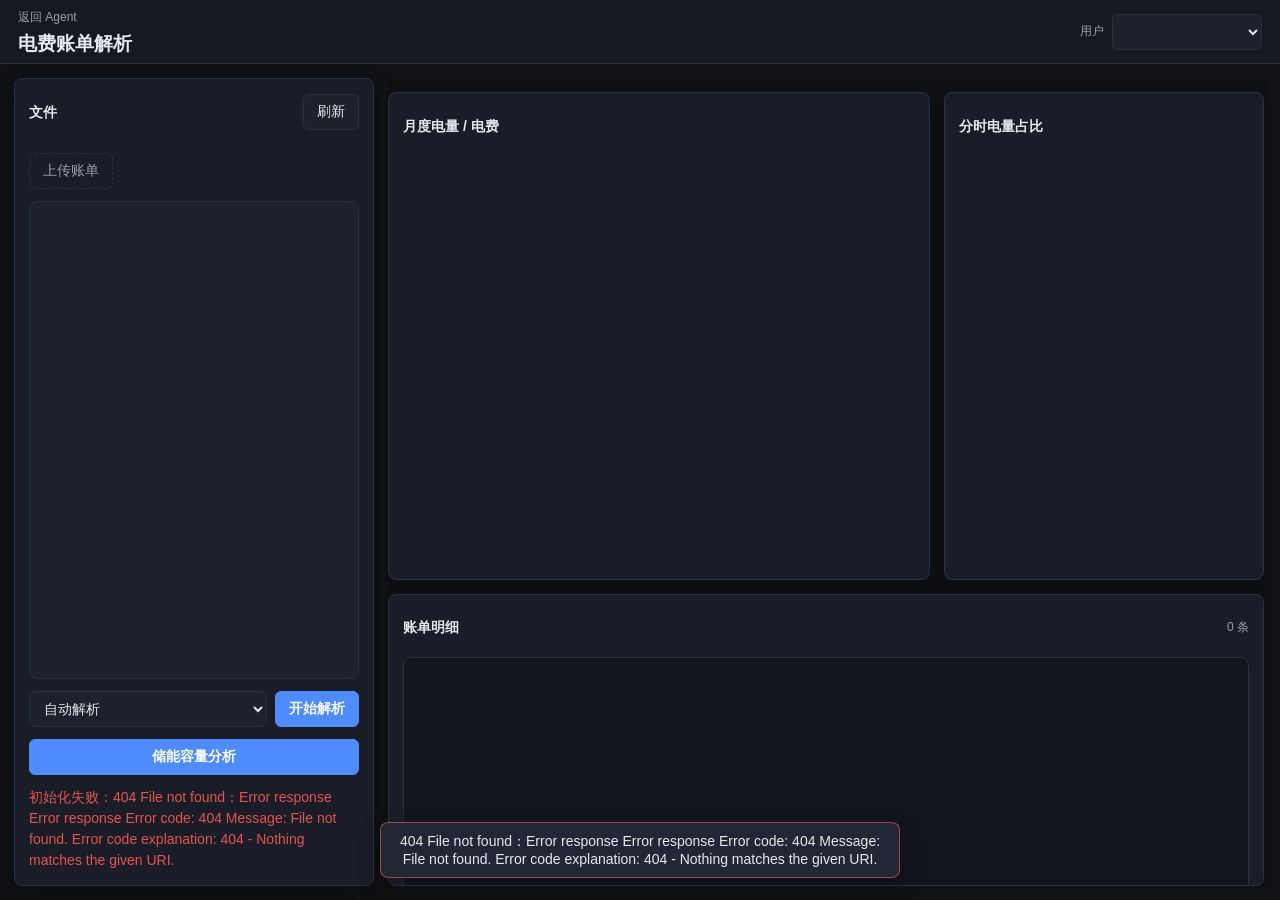
==== static/bills.html @ 69ba42cc "feat: add storage bill capacity and revenue reports" ====
<!doctype html>
<html lang="zh-CN">
<head>
<meta charset="utf-8" />
<meta name="viewport" content="width=device-width, initial-scale=1" />
<title>电费账单解析</title>
<link rel="icon" href="data:image/svg+xml,%3Csvg xmlns='http://www.w3.org/2000/svg' viewBox='0 0 100 100'%3E%3Crect width='100' height='100' rx='22' fill='%23161922'/%3E%3Ctext x='50' y='62' font-size='48' text-anchor='middle'%3E%E2%9A%A1%3C/text%3E%3C/svg%3E" />
<link rel="stylesheet" href="/static/bills.css?v=20260511-revenue-unfold" />
</head>
<body>
<header class="page-head">
  <div>
    <a class="back-link" href="/">返回 Agent</a>
    <h1>电费账单解析</h1>
  </div>
  <div class="user-box">
    <label>用户</label>
    <select id="user-select"></select>
  </div>
</header>

<main class="bill-page">
  <section class="panel control-panel">
    <div class="panel-title">
      <h2>文件</h2>
      <button id="refresh-files-btn" class="btn">刷新</button>
    </div>
    <div class="upload-row">
      <label class="btn btn-outline">
        上传账单
        <input id="bill-upload-input" type="file" multiple
               accept=".pdf,.docx,.doc,.xlsx,.xls,.png,.jpg,.jpeg,.csv,.txt" hidden />
      </label>
      <span id="upload-status" class="muted"></span>
    </div>
    <select id="bill-file-select" multiple size="14"></select>
    <div class="parse-controls">
      <select id="bill-parse-mode" title="解析模式">
        <option value="auto">自动解析</option>
        <option value="llm">大模型优先</option>
        <option value="rules">规则解析</option>
      </select>
      <button id="parse-bills-btn" class="btn btn-primary">开始解析</button>
    </div>
    <button id="capacity-analysis-btn" class="btn btn-primary wide-btn">储能容量分析</button>
    <p id="bill-status" class="status-text">请选择账单文件。未选择时会解析全部可用账单。</p>
    <div id="bill-progress" class="bill-progress hidden"></div>
  </section>

  <section class="workspace">
    <section id="bill-summary" class="summary-grid"></section>

    <section id="capacity-panel" class="panel capacity-panel hidden">
      <div class="panel-title">
        <h2>储能容量分析</h2>
        <span id="capacity-status" class="muted">未分析</span>
      </div>
      <div id="capacity-best" class="capacity-best"></div>
      <div id="capacity-table-wrap" class="capacity-table-wrap"></div>
    </section>

    <section class="chart-grid">
      <div class="panel chart-panel">
        <div class="panel-title"><h2>月度电量 / 电费</h2></div>
        <canvas id="bill-chart" height="240"></canvas>
      </div>
      <div class="panel chart-panel">
        <div class="panel-title"><h2>分时电量占比</h2></div>
        <canvas id="bill-tou-chart" height="180"></canvas>
      </div>
    </section>

    <section class="panel table-panel">
      <div class="panel-title">
        <h2>账单明细</h2>
        <span id="table-count" class="muted">0 条</span>
      </div>
      <div id="bill-table-wrap" class="bill-table-wrap"></div>
    </section>
  </section>
</main>

<div id="toast" class="toast"></div>
<script src="/static/bills-app.js?v=20260511-revenue-flow"></script>
</body>
</html>
---- static/bills.css ----
:root {
  --bg: #0f1115;
  --bg-2: #161922;
  --bg-3: #1d212c;
  --panel: #1a1d27;
  --panel-2: #202532;
  --border: #2b303d;
  --text: #e7e9ee;
  --text-dim: #9aa0ad;
  --muted: #737b8c;
  --primary: #4f8cff;
  --primary-hover: #5e9aff;
  --ok: #34c759;
  --warn: #f5a623;
  --stop: #e3554f;
  --shadow: 0 8px 22px rgba(0, 0, 0, 0.22);
}

* { box-sizing: border-box; }
html, body { margin: 0; padding: 0; min-height: 100%; }
html { -webkit-text-size-adjust: 100%; }
body {
  min-height: 100vh;
  min-height: 100dvh;
  overflow: hidden;
  background: var(--bg);
  color: var(--text);
  font-family: -apple-system, BlinkMacSystemFont, "Segoe UI", "PingFang SC",
               "Microsoft YaHei", Roboto, Helvetica, Arial, sans-serif;
  font-size: 14px;
}

button, input, select {
  font: inherit;
}

a {
  color: inherit;
  text-decoration: none;
}

.page-head {
  height: 64px;
  display: flex;
  align-items: center;
  justify-content: space-between;
  gap: 14px;
  padding: 0 18px;
  border-bottom: 1px solid var(--border);
  background: var(--bg-2);
}

.page-head h1 {
  margin: 2px 0 0;
  font-size: 19px;
  font-weight: 650;
  letter-spacing: 0;
}

.back-link {
  display: inline-flex;
  align-items: center;
  min-height: 22px;
  color: var(--text-dim);
  font-size: 12px;
}

.back-link:hover {
  color: var(--text);
}

.user-box {
  display: flex;
  align-items: center;
  gap: 8px;
  min-width: 0;
}

.user-box label,
.muted {
  color: var(--text-dim);
  font-size: 12px;
}

select,
input[type="text"],
input[type="number"] {
  min-height: 36px;
  border: 1px solid var(--border);
  border-radius: 6px;
  background: var(--bg-3);
  color: var(--text);
  outline: none;
}

select:focus,
input[type="text"]:focus,
input[type="number"]:focus {
  border-color: var(--primary);
}

.user-box select {
  min-width: 150px;
  padding: 6px 10px;
}

.bill-page {
  height: calc(100dvh - 64px);
  display: grid;
  grid-template-columns: minmax(292px, 360px) minmax(0, 1fr);
  gap: 14px;
  padding: 14px;
  overflow: hidden;
}

.analysis-page {
  height: calc(100dvh - 64px);
  display: grid;
  grid-template-columns: minmax(292px, 360px) minmax(0, 1fr);
  gap: 14px;
  padding: 14px;
  overflow: hidden;
}

.revenue-page {
  height: auto;
  min-height: calc(100dvh - 64px);
  grid-template-columns: minmax(340px, 460px) minmax(0, 1fr);
  align-items: stretch;
  overflow: visible;
}

.revenue-body {
  overflow: auto;
}

.revenue-body .page-head {
  position: sticky;
  top: 0;
  z-index: 20;
}

.revenue-page .control-panel {
  position: sticky;
  top: 78px;
  max-height: calc(100dvh - 92px);
  align-self: start;
  overflow: auto;
}

.revenue-page .workspace {
  overflow: visible;
}

.revenue-page .workspace {
  padding-bottom: 24px;
}

.panel {
  background: var(--panel);
  border: 1px solid var(--border);
  border-radius: 8px;
  box-shadow: var(--shadow);
}

.panel-title {
  display: flex;
  align-items: center;
  justify-content: space-between;
  gap: 10px;
  min-height: 38px;
  margin-bottom: 10px;
}

.panel-title h2 {
  margin: 0;
  font-size: 14px;
  line-height: 1.35;
  font-weight: 650;
  letter-spacing: 0;
}

.control-panel {
  min-height: 0;
  display: flex;
  flex-direction: column;
  gap: 12px;
  padding: 14px;
  overflow: auto;
}

.workspace {
  min-width: 0;
  min-height: 0;
  display: flex;
  flex-direction: column;
  gap: 14px;
  overflow: auto;
  padding-right: 2px;
}

.upload-row {
  display: flex;
  align-items: flex-start;
  flex-wrap: wrap;
  gap: 8px;
}

.btn {
  min-height: 36px;
  display: inline-flex;
  align-items: center;
  justify-content: center;
  gap: 6px;
  padding: 8px 13px;
  border: 1px solid var(--border);
  border-radius: 6px;
  background: var(--bg-3);
  color: var(--text);
  cursor: pointer;
  transition: background 0.15s ease, border-color 0.15s ease, opacity 0.15s ease;
  touch-action: manipulation;
  white-space: nowrap;
}

.btn:hover {
  background: #252a37;
}

.btn:disabled {
  opacity: 0.55;
  cursor: not-allowed;
}

.btn-primary {
  background: var(--primary);
  border-color: var(--primary);
  color: #fff;
  font-weight: 650;
}

.btn-primary:hover {
  background: var(--primary-hover);
}

.btn-outline {
  background: transparent;
  border-style: dashed;
  color: var(--text-dim);
}

.btn-outline:hover {
  color: var(--text);
  border-color: var(--primary);
}

.wide-btn {
  width: 100%;
}

.small-btn {
  min-height: 30px;
  padding: 5px 10px;
  font-size: 12px;
}

#bill-file-select {
  width: 100%;
  flex: 1 1 auto;
  height: min(42dvh, 420px);
  min-height: 240px;
  padding: 8px;
  border-radius: 8px;
  line-height: 1.7;
}

#bill-file-select option {
  padding: 5px 6px;
  border-radius: 4px;
}

.parse-controls {
  display: grid;
  grid-template-columns: minmax(0, 1fr) auto;
  gap: 8px;
}

.parse-controls select {
  width: 100%;
  padding: 6px 10px;
}

.status-text {
  min-height: 36px;
  margin: 0;
  color: var(--text-dim);
  line-height: 1.5;
  overflow-wrap: anywhere;
}

.hidden {
  display: none !important;
}

.report-links {
  display: grid;
  gap: 8px;
  padding: 10px;
  border: 1px solid var(--border);
  border-radius: 8px;
  background: #171b24;
}

.report-links-title {
  color: var(--text);
  font-size: 13px;
  font-weight: 650;
}

.report-path {
  color: var(--text-dim);
  font-size: 12px;
  line-height: 1.45;
  overflow-wrap: anywhere;
}

.field-label {
  display: grid;
  gap: 6px;
  color: var(--text-dim);
  font-size: 12px;
}

.control-panel input[type="text"],
.control-panel input[type="number"] {
  width: 100%;
  padding: 6px 10px;
}

.param-grid {
  display: grid;
  grid-template-columns: 1fr;
  gap: 10px;
}

.param-section {
  min-width: 0;
  display: grid;
  gap: 8px;
  padding: 10px;
  border: 1px solid var(--border);
  border-radius: 8px;
  background: #171b24;
}

.param-section h3 {
  margin: 0;
  color: var(--text);
  font-size: 13px;
  line-height: 1.35;
  font-weight: 650;
}

.param-section-grid {
  display: grid;
  grid-template-columns: 1fr 1fr;
  gap: 9px;
}

.param-field {
  min-width: 0;
  display: grid;
  gap: 5px;
}

.param-field span {
  color: var(--text-dim);
  font-size: 12px;
  line-height: 1.35;
}

.param-field input {
  width: 100%;
  padding: 6px 8px;
}

.param-field.is-disabled {
  opacity: 0.58;
}

.param-field.is-disabled input {
  cursor: not-allowed;
}

.param-field.is-derived input {
  border-style: dashed;
  color: var(--text-dim);
}

.full-field {
  grid-column: 1 / -1;
}

.check-field {
  min-height: 58px;
  grid-template-columns: minmax(0, 1fr) auto;
  align-items: center;
  padding: 8px 10px;
  border: 1px solid var(--border);
  border-radius: 8px;
  background: var(--bg-3);
}

.check-field input {
  width: 18px;
  height: 18px;
}

.revenue-controls {
  gap: 10px;
}

.param-history-box {
  display: grid;
  gap: 8px;
  padding: 10px;
  border: 1px solid var(--border);
  border-radius: 8px;
  background: #171b24;
}

.param-history-title,
.param-history-row {
  display: flex;
  align-items: center;
  gap: 8px;
  min-width: 0;
}

.param-history-title {
  justify-content: space-between;
  color: var(--text);
  font-size: 13px;
  font-weight: 650;
}

.param-history-row select {
  min-width: 0;
  flex: 1 1 auto;
  width: 100%;
  padding: 6px 10px;
}

.param-history-row .btn {
  flex: 0 0 auto;
}

.revenue-action-grid {
  z-index: 3;
  display: grid;
  grid-template-columns: 1fr;
  gap: 8px;
  margin-top: 2px;
}

.bill-progress {
  border: 1px solid var(--border);
  border-radius: 8px;
  background: var(--bg-3);
  padding: 10px;
}

.bill-progress.hidden {
  display: none;
}

.bill-progress-head {
  display: flex;
  align-items: flex-start;
  justify-content: space-between;
  gap: 12px;
  margin-bottom: 8px;
  font-size: 13px;
}

.bill-progress-head span {
  min-width: 0;
  overflow-wrap: anywhere;
}

.bill-progress-head b {
  color: var(--primary);
  font-size: 12px;
  white-space: nowrap;
}

.bill-progress-track {
  width: 100%;
  height: 8px;
  overflow: hidden;
  border-radius: 999px;
  background: #303646;
}

.bill-progress-track span {
  display: block;
  height: 100%;
  width: 0;
  border-radius: inherit;
  background: var(--primary);
  transition: width 0.2s ease;
}

.bill-progress-list {
  display: flex;
  flex-direction: column;
  gap: 6px;
  margin-top: 10px;
  max-height: 210px;
  overflow: auto;
}

.bill-progress-item {
  display: grid;
  grid-template-columns: minmax(0, 1fr) auto;
  gap: 8px;
  align-items: center;
  min-height: 28px;
  padding: 6px 8px;
  border-radius: 6px;
  border: 1px solid var(--border);
  background: #171b24;
  font-size: 12px;
}

.bill-progress-item .name {
  min-width: 0;
  overflow: hidden;
  text-overflow: ellipsis;
  white-space: nowrap;
}

.bill-progress-item .msg {
  color: var(--text-dim);
  white-space: nowrap;
}

.bill-progress-item.queued {
  opacity: 0.78;
}

.bill-progress-item.running {
  border-color: var(--primary);
}

.bill-progress-item.done {
  border-color: rgba(52, 199, 89, 0.55);
}

.bill-progress-item.error {
  border-color: rgba(227, 85, 79, 0.65);
}

.bill-progress-item.error .msg {
  color: var(--stop);
}

.summary-grid {
  display: grid;
  grid-template-columns: repeat(6, minmax(120px, 1fr));
  gap: 10px;
}

.metric {
  min-height: 78px;
  display: flex;
  flex-direction: column;
  justify-content: space-between;
  gap: 10px;
  padding: 12px;
  border: 1px solid var(--border);
  border-radius: 8px;
  background: var(--panel);
  box-shadow: var(--shadow);
}

.metric span {
  color: var(--text-dim);
  font-size: 12px;
}

.metric b {
  color: #fff;
  font-size: 18px;
  line-height: 1.25;
  overflow-wrap: anywhere;
}

.capacity-panel {
  padding: 14px;
}

.capacity-panel.hidden {
  display: none;
}

.capacity-callout {
  display: grid;
  grid-template-columns: repeat(6, minmax(110px, 1fr));
  gap: 10px;
  margin-bottom: 10px;
}

.capacity-callout > div {
  min-height: 70px;
  display: flex;
  flex-direction: column;
  justify-content: space-between;
  gap: 8px;
  padding: 11px 12px;
  border: 1px solid var(--border);
  border-radius: 8px;
  background: #171b24;
}

.capacity-callout span {
  color: var(--text-dim);
  font-size: 12px;
}

.capacity-callout b {
  color: #fff;
  font-size: 16px;
  line-height: 1.25;
  overflow-wrap: anywhere;
}

.capacity-note {
  margin: 0 0 10px;
  color: var(--text-dim);
  font-size: 12px;
  line-height: 1.5;
}

.capacity-table-wrap {
  max-height: min(44dvh, 460px);
  overflow: auto;
  border: 1px solid var(--border);
  border-radius: 8px;
  background: #12151d;
}

.capacity-table {
  width: 100%;
  min-width: 1320px;
  border-collapse: collapse;
  font-size: 12px;
}

.capacity-table th,
.capacity-table td {
  padding: 9px 10px;
  border-bottom: 1px solid #242936;
  text-align: left;
  white-space: nowrap;
}

.capacity-table th {
  position: sticky;
  top: 0;
  z-index: 1;
  background: var(--panel-2);
  color: var(--text-dim);
  font-weight: 650;
}

.capacity-table td.num {
  text-align: right;
  font-variant-numeric: tabular-nums;
}

.capacity-table .best-row td {
  background: rgba(79, 140, 255, 0.08);
  color: #fff;
}

.chart-grid {
  display: grid;
  grid-template-columns: minmax(0, 1.35fr) minmax(320px, 0.65fr);
  gap: 14px;
}

.chart-panel {
  min-width: 0;
  padding: 14px;
}

.chart-panel canvas {
  display: block;
  width: 100%;
  max-width: 100%;
}

.table-panel {
  min-height: 0;
  padding: 14px;
  overflow: hidden;
}

.bill-table-wrap {
  min-height: 260px;
  max-height: min(48dvh, 520px);
  overflow: auto;
  border: 1px solid var(--border);
  border-radius: 8px;
  background: #12151d;
}

.bill-table {
  width: 100%;
  min-width: 980px;
  border-collapse: collapse;
  font-size: 12px;
}

.bill-table th,
.bill-table td {
  padding: 9px 10px;
  border-bottom: 1px solid #242936;
  text-align: left;
  white-space: nowrap;
}

.bill-table th {
  position: sticky;
  top: 0;
  z-index: 1;
  background: var(--panel-2);
  color: var(--text-dim);
  font-weight: 650;
}

.bill-table td.num {
  text-align: right;
  font-variant-numeric: tabular-nums;
}

.revenue-chart-grid {
  grid-template-columns: repeat(2, minmax(0, 1fr));
}

.revenue-page .table-panel {
  overflow: visible;
}

.revenue-page .bill-table-wrap {
  min-height: 0;
  height: auto;
  max-height: none;
  overflow: auto;
}

.small-table {
  min-height: 180px;
  max-height: 320px;
}

.revenue-page .small-table {
  min-height: 0;
  max-height: none;
}

.loan-box {
  display: grid;
  gap: 8px;
}

.loan-impact-grid {
  grid-template-columns: repeat(3, minmax(0, 1fr));
}

.loan-row {
  display: flex;
  align-items: flex-start;
  justify-content: space-between;
  gap: 12px;
  min-height: 38px;
  padding: 8px 10px;
  border: 1px solid var(--border);
  border-radius: 7px;
  background: #171b24;
}

.loan-row span {
  min-width: 0;
  color: var(--text-dim);
  font-size: 12px;
}

.loan-row b {
  min-width: 0;
  font-size: 13px;
  text-align: right;
  overflow-wrap: anywhere;
  word-break: break-word;
}

.matrix-table {
  min-width: 720px;
}

.upload-progress {
  display: inline-flex;
  flex-direction: column;
  gap: 4px;
  width: min(360px, 100%);
  color: var(--text);
}

.upload-progress-head {
  display: flex;
  justify-content: space-between;
  gap: 12px;
  font-size: 12px;
}

.upload-progress-track {
  width: 100%;
  height: 7px;
  overflow: hidden;
  border-radius: 999px;
  background: #303646;
}

.upload-progress-track span {
  display: block;
  height: 100%;
  border-radius: inherit;
  background: var(--primary);
  transition: width 0.18s ease;
}

.upload-progress-meta {
  color: var(--text-dim);
  font-size: 11px;
}

.toast {
  position: fixed;
  left: 50%;
  bottom: calc(22px + env(safe-area-inset-bottom));
  transform: translate(-50%, 18px);
  min-width: 180px;
  max-width: min(520px, calc(100vw - 28px));
  padding: 10px 14px;
  border: 1px solid var(--border);
  border-radius: 8px;
  background: #222735;
  color: var(--text);
  box-shadow: var(--shadow);
  opacity: 0;
  pointer-events: none;
  transition: 0.18s ease;
  text-align: center;
  z-index: 30;
}

.toast.show {
  opacity: 1;
  transform: translate(-50%, 0);
}

.toast.ok {
  border-color: rgba(52, 199, 89, 0.55);
}

.toast.error {
  border-color: rgba(227, 85, 79, 0.65);
}

@media (max-width: 1180px) {
  .summary-grid {
    grid-template-columns: repeat(3, minmax(0, 1fr));
  }

  .chart-grid {
    grid-template-columns: 1fr;
  }

  .capacity-callout {
    grid-template-columns: repeat(3, minmax(0, 1fr));
  }
}

@media (max-width: 760px) {
  body {
    overflow: auto;
  }

  .page-head {
    height: auto;
    min-height: 66px;
    align-items: flex-start;
    flex-direction: column;
    padding: calc(10px + env(safe-area-inset-top)) 12px 10px;
  }

  .page-head h1 {
    font-size: 18px;
  }

  .user-box {
    width: 100%;
  }

  .user-box select {
    flex: 1 1 auto;
    min-width: 0;
    width: 100%;
  }

  .bill-page,
  .analysis-page {
    height: auto;
    min-height: 0;
    display: flex;
    flex-direction: column;
    padding: 10px;
    overflow: visible;
  }

  .revenue-action-grid {
    position: static;
    margin: 0;
    padding: 0;
    background: transparent;
  }

  .param-history-row {
    align-items: stretch;
    flex-direction: column;
  }

  .control-panel,
  .workspace {
    overflow: visible;
  }

  #bill-file-select {
    height: 220px;
    min-height: 190px;
    max-height: 240px;
    flex: 0 0 auto;
  }

  .parse-controls {
    grid-template-columns: 1fr;
  }

  .param-grid {
    grid-template-columns: 1fr;
  }

  .param-section-grid {
    grid-template-columns: 1fr;
  }

  .summary-grid {
    grid-template-columns: repeat(2, minmax(0, 1fr));
  }

  .metric {
    min-height: 72px;
  }

  .metric b {
    font-size: 16px;
  }

  .chart-grid {
    grid-template-columns: 1fr;
    gap: 10px;
  }

  .bill-table-wrap {
    max-height: none;
  }

  .loan-impact-grid {
    grid-template-columns: 1fr;
  }

  .capacity-callout {
    grid-template-columns: repeat(2, minmax(0, 1fr));
  }

  .capacity-table-wrap {
    max-height: none;
  }

  .bill-progress-item {
    grid-template-columns: 1fr;
    gap: 3px;
  }

  .bill-progress-item .msg {
    white-space: normal;
  }
}

@media (max-width: 420px) {
  .summary-grid {
    grid-template-columns: 1fr;
  }

  .capacity-callout {
    grid-template-columns: 1fr;
  }

  .panel,
  .metric {
    border-radius: 7px;
  }

  .control-panel,
  .chart-panel,
  .table-panel,
  .capacity-panel {
    padding: 12px;
  }
}
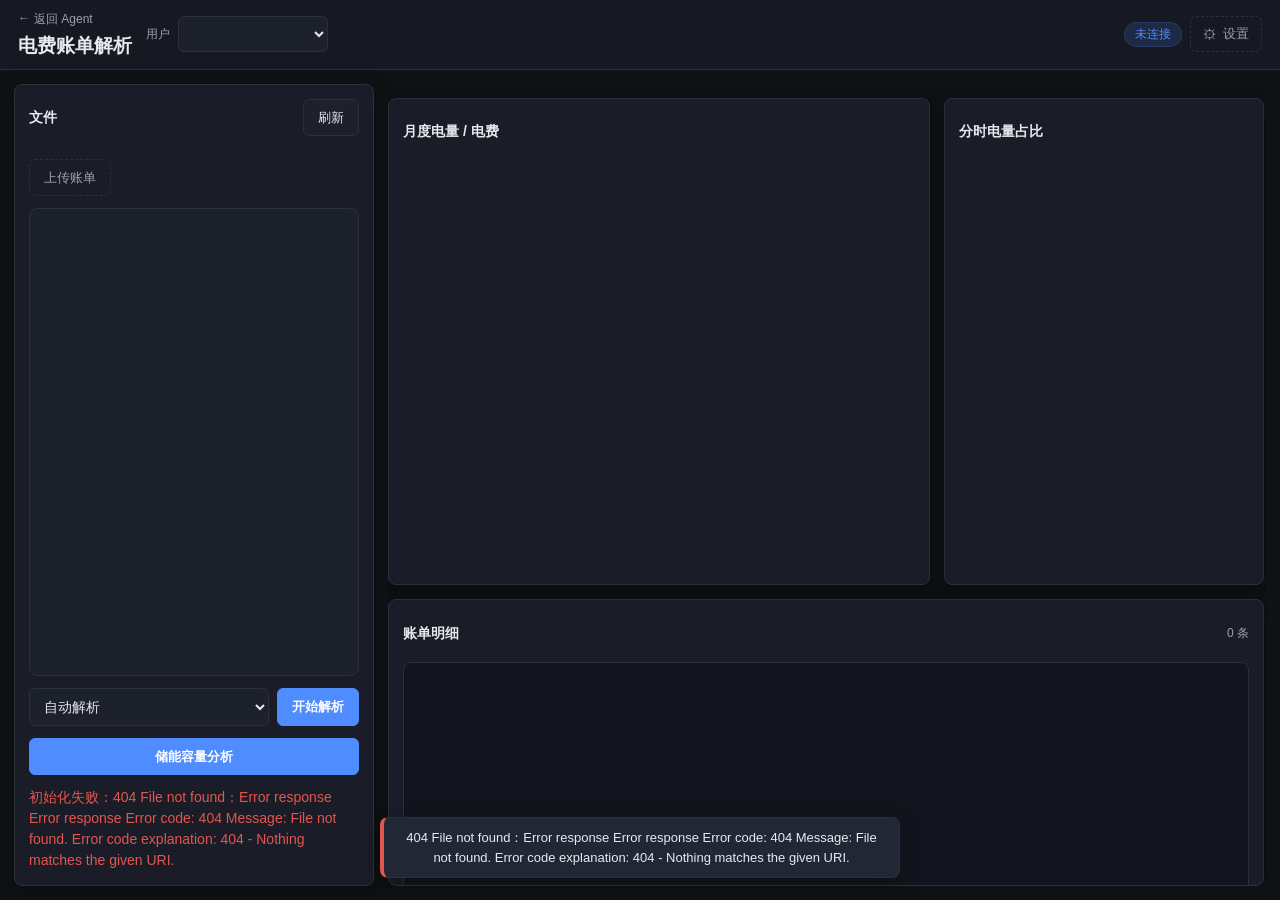
==== commit 509fb83d: "feat: AI 容量评审 + LLM 配置 UX 修复 + 启动脚本改进" ====
--- a/static/bills.html
+++ b/static/bills.html
@@ -5,7 +5,8 @@
 <meta name="viewport" content="width=device-width, initial-scale=1" />
 <title>电费账单解析</title>
 <link rel="icon" href="data:image/svg+xml,%3Csvg xmlns='http://www.w3.org/2000/svg' viewBox='0 0 100 100'%3E%3Crect width='100' height='100' rx='22' fill='%23161922'/%3E%3Ctext x='50' y='62' font-size='48' text-anchor='middle'%3E%E2%9A%A1%3C/text%3E%3C/svg%3E" />
-<link rel="stylesheet" href="/static/bills.css?v=20260511-revenue-unfold" />
+<link rel="stylesheet" href="/static/shared.css?v=20260512-llmfix" />
+<link rel="stylesheet" href="/static/bills.css?v=20260512-llmfix" />
 </head>
 <body>
 <header class="page-head">
@@ -80,7 +81,8 @@
   </section>
 </main>
 
-<div id="toast" class="toast"></div>
-<script src="/static/bills-app.js?v=20260511-revenue-flow"></script>
+<div id="toast" class="toast" role="status" aria-live="polite"></div>
+<script src="/static/common.js?v=20260512-llmfix"></script>
+<script src="/static/bills-app.js?v=20260512-llmfix"></script>
 </body>
 </html>
--- a/static/shared.css
+++ b/static/shared.css
@@ -0,0 +1,840 @@
+/* ============================================================
+   储能 AGENT —— 共享样式
+   设计 Tokens、Reset、按钮、表单、表格、Toast、上传进度、滚动条、a11y
+   ============================================================ */
+
+:root {
+  /* —— 背景层级 —— */
+  --bg: #0f1115;
+  --bg-elevated: #161922;
+  --bg-subtle: #1d212c;
+  --bg-card: #1a1d27;
+  --bg-card-2: #202532;
+  --bg-overlay: #171b24;
+
+  /* —— 边框 —— */
+  --border: #2b303d;
+  --border-strong: #303646;
+  --border-subtle: #242936;
+
+  /* —— 文本 —— */
+  --text: #e7e9ee;
+  --text-dim: #9aa0ad;
+  --text-muted: #737b8c;
+
+  /* —— 品牌色 —— */
+  --primary: #4f8cff;
+  --primary-hover: #5e9aff;
+  --primary-soft: rgba(79, 140, 255, 0.16);
+  --primary-soft-2: rgba(79, 140, 255, 0.08);
+  --primary-ring: rgba(79, 140, 255, 0.42);
+
+  /* —— 语义色 —— */
+  --ok: #34c759;
+  --warn: #f5a623;
+  --stop: #e3554f;
+  --error: #ff5c5c;
+
+  /* —— 角色色（聊天/工具） —— */
+  --user-bubble: #2563eb;
+  --asst-bubble: #1f2330;
+  --tool: #b36cff;
+  --reflect: #f5a623;
+
+  /* —— 效果 —— */
+  --shadow-sm: 0 2px 8px rgba(0, 0, 0, 0.24);
+  --shadow: 0 6px 22px rgba(0, 0, 0, 0.28);
+
+  /* —— 圆角 —— */
+  --radius-sm: 6px;
+  --radius: 8px;
+  --radius-lg: 12px;
+  --radius-pill: 999px;
+
+  /* —— 动效 —— */
+  --ease: cubic-bezier(0.4, 0, 0.2, 1);
+  --duration-fast: 0.15s;
+  --duration: 0.22s;
+  --duration-slow: 0.36s;
+}
+
+/* ============================================================
+   Reset & 基础
+   ============================================================ */
+*, *::before, *::after { box-sizing: border-box; }
+html, body { margin: 0; padding: 0; }
+html { -webkit-text-size-adjust: 100%; }
+
+body {
+  font-family: -apple-system, BlinkMacSystemFont, 'Segoe UI', 'PingFang SC',
+               'Microsoft YaHei', Roboto, Helvetica, Arial, sans-serif;
+  background: var(--bg);
+  color: var(--text);
+  font-size: 14px;
+  line-height: 1.5;
+  -webkit-font-smoothing: antialiased;
+  -moz-osx-font-smoothing: grayscale;
+}
+
+button, input, select, textarea { font: inherit; }
+a { color: inherit; text-decoration: none; }
+
+/* ============================================================
+   Focus 可访问性
+   ============================================================ */
+:focus-visible {
+  outline: 2px solid var(--primary-ring);
+  outline-offset: 2px;
+  border-radius: var(--radius-sm);
+}
+button:focus-visible,
+.btn:focus-visible,
+.top-link:focus-visible,
+.tab-btn:focus-visible {
+  outline-offset: 3px;
+}
+input:focus-visible,
+select:focus-visible,
+textarea:focus-visible {
+  outline: none;
+  border-color: var(--primary);
+  box-shadow: 0 0 0 3px var(--primary-soft);
+}
+
+/* ============================================================
+   按钮（共享）
+   ============================================================ */
+.btn {
+  display: inline-flex;
+  align-items: center;
+  justify-content: center;
+  gap: 6px;
+  min-height: 36px;
+  padding: 8px 14px;
+  border: 1px solid var(--border);
+  border-radius: var(--radius-sm);
+  background: var(--bg-subtle);
+  color: var(--text);
+  font-size: 13px;
+  cursor: pointer;
+  white-space: nowrap;
+  touch-action: manipulation;
+  text-decoration: none;
+  transition: background var(--duration-fast) var(--ease),
+              border-color var(--duration-fast) var(--ease),
+              transform var(--duration-fast) var(--ease),
+              opacity var(--duration-fast) var(--ease);
+}
+.btn:hover { background: #252a37; border-color: #353b4b; }
+.btn:active { transform: translateY(1px); }
+.btn:disabled,
+.btn[disabled] { opacity: 0.55; cursor: not-allowed; transform: none; }
+.btn:disabled:hover { background: var(--bg-subtle); border-color: var(--border); }
+
+.btn-primary {
+  background: var(--primary);
+  border-color: var(--primary);
+  color: #fff;
+  font-weight: 650;
+}
+.btn-primary:hover { background: var(--primary-hover); border-color: var(--primary-hover); }
+.btn-primary:disabled:hover { background: var(--primary); border-color: var(--primary); }
+
+.btn-stop {
+  background: var(--stop);
+  border-color: var(--stop);
+  color: #fff;
+}
+.btn-stop:hover { filter: brightness(1.08); background: var(--stop); border-color: var(--stop); }
+
+.btn-warn { color: var(--warn); border-color: var(--warn); }
+
+.btn-ghost,
+.btn-outline {
+  background: transparent;
+  border-style: dashed;
+  color: var(--text-dim);
+}
+.btn-ghost:hover,
+.btn-outline:hover { color: var(--text); border-color: var(--primary); }
+
+.btn-mini { min-height: 30px; padding: 5px 10px; font-size: 12px; }
+.small-btn { min-height: 30px; padding: 5px 10px; font-size: 12px; }
+.wide-btn { width: 100%; }
+
+/* ============================================================
+   表单元素
+   ============================================================ */
+input[type="text"],
+input[type="number"],
+input[type="search"],
+input:not([type]),
+select,
+textarea {
+  min-height: 36px;
+  padding: 6px 10px;
+  border: 1px solid var(--border);
+  border-radius: var(--radius-sm);
+  background: var(--bg-subtle);
+  color: var(--text);
+  outline: none;
+  transition: border-color var(--duration-fast) var(--ease),
+              box-shadow var(--duration-fast) var(--ease);
+}
+input[type="text"]:hover,
+input[type="number"]:hover,
+select:hover,
+textarea:hover { border-color: #3a3f50; }
+
+textarea { resize: vertical; }
+
+/* ============================================================
+   Tag / Pill
+   ============================================================ */
+.tag {
+  display: inline-flex;
+  align-items: center;
+  padding: 4px 8px;
+  border: 1px solid var(--border);
+  border-radius: var(--radius-sm);
+  background: var(--bg-subtle);
+  color: var(--text-dim);
+  font-size: 11px;
+}
+
+/* ============================================================
+   通用 Card
+   ============================================================ */
+.card {
+  background: var(--bg-card);
+  border: 1px solid var(--border);
+  border-radius: var(--radius);
+  padding: 12px;
+  font-size: 13px;
+  line-height: 1.7;
+}
+.card .row { display: flex; justify-content: space-between; gap: 8px; }
+.card .row .k { color: var(--text-dim); }
+.card .row .v { color: var(--text); font-weight: 500; }
+.card .ok { color: var(--ok); }
+.card .no { color: var(--text-dim); }
+.card-section { margin-top: 12px; }
+.card-section h4 {
+  margin: 0 0 8px 0;
+  font-size: 13px;
+  color: var(--text-dim);
+  font-weight: 500;
+}
+
+/* ============================================================
+   Toast（队列模式）
+   ============================================================ */
+.toast {
+  position: fixed;
+  left: 50%;
+  bottom: calc(22px + env(safe-area-inset-bottom));
+  transform: translate(-50%, 18px);
+  min-width: 180px;
+  max-width: min(520px, calc(100vw - 28px));
+  padding: 10px 16px;
+  border: 1px solid var(--border);
+  border-radius: var(--radius);
+  background: #222735;
+  color: var(--text);
+  box-shadow: var(--shadow);
+  opacity: 0;
+  pointer-events: none;
+  transition: opacity var(--duration) var(--ease),
+              transform var(--duration) var(--ease);
+  text-align: center;
+  z-index: 1000;
+  font-size: 13px;
+}
+.toast.show { opacity: 1; transform: translate(-50%, 0); }
+.toast.ok { border-left: 4px solid var(--ok); }
+.toast.error { border-left: 4px solid var(--stop); }
+
+/* ============================================================
+   上传进度
+   ============================================================ */
+.upload-progress {
+  display: inline-flex;
+  flex-direction: column;
+  gap: 4px;
+  width: min(360px, 100%);
+  color: var(--text);
+}
+.upload-progress-head {
+  display: flex;
+  justify-content: space-between;
+  gap: 12px;
+  font-size: 12px;
+  line-height: 1.3;
+}
+.upload-progress-track {
+  width: 100%;
+  height: 7px;
+  overflow: hidden;
+  border-radius: var(--radius-pill);
+  background: #303646;
+}
+.upload-progress-track span {
+  display: block;
+  height: 100%;
+  border-radius: inherit;
+  background: var(--primary);
+  transition: width 0.18s var(--ease);
+}
+.upload-progress-meta {
+  color: var(--text-dim);
+  font-size: 11px;
+  line-height: 1.3;
+}
+
+/* ============================================================
+   Metric / 关键指标卡片
+   ============================================================ */
+.metric {
+  min-width: 0;
+  min-height: 78px;
+  display: flex;
+  flex-direction: column;
+  justify-content: space-between;
+  gap: 6px;
+  padding: 11px 12px;
+  border: 1px solid var(--border);
+  border-radius: var(--radius);
+  background: var(--bg-card);
+  box-shadow: var(--shadow-sm);
+  transition: border-color var(--duration-fast) var(--ease),
+              transform var(--duration-fast) var(--ease);
+}
+.metric:hover {
+  border-color: #353b4b;
+  transform: translateY(-1px);
+}
+.metric span {
+  color: var(--text-dim);
+  font-size: 11px;
+  line-height: 1.3;
+}
+.metric b {
+  display: block;
+  color: var(--text);
+  font-size: 16px;
+  font-weight: 650;
+  line-height: 1.25;
+  overflow-wrap: anywhere;
+}
+
+/* ============================================================
+   公共表格样式
+   ============================================================ */
+.bill-table,
+.capacity-table {
+  width: 100%;
+  border-collapse: collapse;
+  font-size: 12px;
+}
+.bill-table th,
+.bill-table td,
+.capacity-table th,
+.capacity-table td {
+  padding: 9px 10px;
+  border-bottom: 1px solid var(--border-subtle);
+  text-align: left;
+  white-space: nowrap;
+}
+.bill-table th,
+.capacity-table th {
+  position: sticky;
+  top: 0;
+  z-index: 1;
+  background: var(--bg-card-2);
+  color: var(--text-dim);
+  font-weight: 650;
+  letter-spacing: 0.02em;
+}
+.bill-table td.num,
+.capacity-table td.num {
+  text-align: right;
+  font-variant-numeric: tabular-nums;
+  padding-right: 14px;
+}
+.capacity-table .best-row td {
+  background: var(--primary-soft-2);
+  color: #fff;
+}
+.bill-table tbody tr:hover td,
+.capacity-table tbody tr:hover td {
+  background: rgba(255, 255, 255, 0.02);
+}
+
+/* 可排序表头 */
+.bill-table th.sortable,
+.capacity-table th.sortable {
+  cursor: pointer;
+  user-select: none;
+  padding-right: 20px;
+  position: sticky;
+  top: 0;
+}
+.bill-table th.sortable::after,
+.capacity-table th.sortable::after {
+  content: '⇅';
+  position: absolute;
+  right: 6px;
+  top: 50%;
+  transform: translateY(-50%);
+  font-size: 10px;
+  color: var(--text-muted);
+  opacity: 0.6;
+}
+.bill-table th.sortable[aria-sort="ascending"]::after,
+.capacity-table th.sortable[aria-sort="ascending"]::after {
+  content: '▲';
+  color: var(--primary);
+  opacity: 1;
+}
+.bill-table th.sortable[aria-sort="descending"]::after,
+.capacity-table th.sortable[aria-sort="descending"]::after {
+  content: '▼';
+  color: var(--primary);
+  opacity: 1;
+}
+.bill-table th.sortable:hover,
+.capacity-table th.sortable:hover { color: var(--text); }
+
+/* ============================================================
+   滚动条
+   ============================================================ */
+::-webkit-scrollbar { width: 9px; height: 9px; }
+::-webkit-scrollbar-track { background: transparent; }
+::-webkit-scrollbar-thumb {
+  background: #2c303d;
+  border-radius: var(--radius-sm);
+}
+::-webkit-scrollbar-thumb:hover { background: #3a3f50; }
+::-webkit-scrollbar-corner { background: transparent; }
+
+/* ============================================================
+   Loading 骨架屏 / 空状态
+   ============================================================ */
+.skeleton-stack {
+  display: grid;
+  gap: 8px;
+  padding: 6px 0;
+}
+.skeleton-line {
+  height: 12px;
+  border-radius: var(--radius-sm);
+  background: linear-gradient(90deg, #1d212c 0%, #2a2f3d 50%, #1d212c 100%);
+  background-size: 200% 100%;
+  animation: skeleton-shimmer 1.4s var(--ease) infinite;
+}
+@keyframes skeleton-shimmer {
+  0% { background-position: 100% 0; }
+  100% { background-position: -100% 0; }
+}
+
+.empty-state {
+  padding: 22px 14px;
+  text-align: center;
+  color: var(--text-dim);
+}
+.empty-state-text { font-size: 13px; line-height: 1.5; }
+.empty-state-hint {
+  margin-top: 6px;
+  color: var(--text-muted);
+  font-size: 11.5px;
+}
+
+/* ============================================================
+   通用 utility
+   ============================================================ */
+.muted { color: var(--text-dim); font-size: 12px; }
+.hidden { display: none !important; }
+.text-ok { color: var(--ok); }
+.text-stop { color: var(--stop); }
+
+.fade-in { animation: fade-in var(--duration-slow) var(--ease) both; }
+@keyframes fade-in {
+  from { opacity: 0; transform: translateY(4px); }
+  to { opacity: 1; transform: translateY(0); }
+}
+
+/* ============================================================
+   回到顶部按钮
+   ============================================================ */
+.back-to-top {
+  position: fixed;
+  right: 22px;
+  bottom: calc(28px + env(safe-area-inset-bottom));
+  width: 40px;
+  height: 40px;
+  border: 1px solid var(--border);
+  border-radius: 50%;
+  background: var(--bg-card);
+  color: var(--text);
+  font-size: 16px;
+  cursor: pointer;
+  box-shadow: var(--shadow);
+  opacity: 0;
+  transform: translateY(8px);
+  transition: opacity var(--duration) var(--ease),
+              transform var(--duration) var(--ease),
+              background var(--duration-fast) var(--ease);
+  z-index: 800;
+  pointer-events: none;
+}
+.back-to-top.show {
+  opacity: 0.92;
+  transform: translateY(0);
+  pointer-events: auto;
+}
+.back-to-top:hover { background: var(--bg-card-2); opacity: 1; }
+
+/* ============================================================
+   打印样式（导出/打印报告时使用）
+   ============================================================ */
+@media print {
+  :root {
+    color-scheme: light;
+  }
+  body {
+    background: #ffffff !important;
+    color: #1a1d27 !important;
+    overflow: visible !important;
+  }
+  .page-head,
+  .topbar,
+  .control-panel,
+  .back-to-top,
+  .toast,
+  .composer,
+  .side-pane,
+  .upload-row,
+  .revenue-action-grid,
+  .panel-title button,
+  #refresh-files-btn,
+  #refresh-btn,
+  #calculate-btn,
+  #export-report-btn,
+  #parse-bills-btn,
+  #capacity-analysis-btn,
+  #analyze-btn,
+  .bill-progress {
+    display: none !important;
+  }
+  .panel {
+    border: 1px solid #ddd !important;
+    box-shadow: none !important;
+    background: #fff !important;
+    page-break-inside: avoid;
+    break-inside: avoid;
+    margin-bottom: 12px;
+    padding: 12px !important;
+  }
+  .panel-title h2 { color: #1a1d27 !important; }
+  .metric {
+    background: #fff !important;
+    border-color: #ddd !important;
+    box-shadow: none !important;
+  }
+  .metric span { color: #4a5060 !important; }
+  .metric b { color: #1a1d27 !important; }
+  .bill-table,
+  .capacity-table {
+    font-size: 11px;
+    page-break-inside: auto;
+    border-collapse: collapse;
+  }
+  .bill-table th,
+  .capacity-table th {
+    background: #f0f2f7 !important;
+    color: #4a5060 !important;
+    border-bottom: 1px solid #c8ccd5 !important;
+  }
+  .bill-table td,
+  .capacity-table td {
+    color: #1a1d27 !important;
+    border-bottom: 1px solid #e2e6ee !important;
+  }
+  .bill-table tr,
+  .capacity-table tr { page-break-inside: avoid; }
+  .bill-table-wrap,
+  .capacity-table-wrap {
+    max-height: none !important;
+    overflow: visible !important;
+    border: none !important;
+    background: #fff !important;
+  }
+  .loan-row {
+    background: #fff !important;
+    border-color: #ddd !important;
+  }
+  .loan-row span { color: #4a5060 !important; }
+  .loan-row b { color: #1a1d27 !important; }
+  .summary-grid,
+  .capacity-callout,
+  .loan-impact-grid {
+    grid-template-columns: repeat(3, minmax(0, 1fr)) !important;
+  }
+  .workspace {
+    overflow: visible !important;
+    padding: 0 !important;
+  }
+  .bill-page,
+  .analysis-page,
+  .revenue-page {
+    display: block !important;
+    height: auto !important;
+    padding: 14px !important;
+    overflow: visible !important;
+  }
+}
+
+/* ============================================================
+   动画偏好
+   ============================================================ */
+@media (prefers-reduced-motion: reduce) {
+  *, *::before, *::after {
+    animation-duration: 0.01ms !important;
+    animation-iteration-count: 1 !important;
+    transition-duration: 0.01ms !important;
+    scroll-behavior: auto !important;
+  }
+}
+
+/* ============================================================
+   通用模态对话框
+   ============================================================ */
+.modal-backdrop {
+  position: fixed;
+  inset: 0;
+  background: rgba(8, 10, 14, 0.62);
+  backdrop-filter: blur(4px);
+  -webkit-backdrop-filter: blur(4px);
+  display: flex;
+  align-items: center;
+  justify-content: center;
+  padding: 24px;
+  z-index: 1000;
+  animation: modalFadeIn 0.16s ease-out;
+}
+.modal-backdrop.hide {
+  animation: modalFadeOut 0.14s ease-in forwards;
+}
+@keyframes modalFadeIn {
+  from { opacity: 0; }
+  to { opacity: 1; }
+}
+@keyframes modalFadeOut {
+  from { opacity: 1; }
+  to { opacity: 0; }
+}
+.modal-dialog {
+  background: var(--bg-card);
+  border: 1px solid var(--border-strong);
+  border-radius: var(--radius-lg, 14px);
+  box-shadow: 0 20px 50px rgba(0, 0, 0, 0.55);
+  width: 100%;
+  max-width: 560px;
+  max-height: calc(100vh - 48px);
+  display: flex;
+  flex-direction: column;
+  animation: modalSlideIn 0.18s ease-out;
+}
+.modal-dialog.modal-lg {
+  max-width: 720px;
+}
+.modal-dialog.modal-sm {
+  max-width: 420px;
+}
+@keyframes modalSlideIn {
+  from { transform: translateY(12px) scale(0.98); opacity: 0; }
+  to { transform: translateY(0) scale(1); opacity: 1; }
+}
+.modal-header {
+  display: flex;
+  align-items: center;
+  justify-content: space-between;
+  padding: 16px 20px;
+  border-bottom: 1px solid var(--border-subtle);
+}
+.modal-title {
+  margin: 0;
+  font-size: 16px;
+  font-weight: 600;
+  color: var(--text);
+}
+.modal-close {
+  background: transparent;
+  border: none;
+  color: var(--text-dim);
+  font-size: 24px;
+  line-height: 1;
+  cursor: pointer;
+  padding: 2px 8px;
+  border-radius: 6px;
+  transition: background var(--transition, 0.15s);
+}
+.modal-close:hover {
+  background: var(--bg-subtle);
+  color: var(--text);
+}
+.modal-body {
+  padding: 18px 20px;
+  overflow-y: auto;
+  flex: 1;
+}
+.modal-footer {
+  display: flex;
+  justify-content: flex-end;
+  gap: 10px;
+  padding: 14px 20px;
+  border-top: 1px solid var(--border-subtle);
+  background: var(--bg-elevated);
+  border-radius: 0 0 var(--radius-lg, 14px) var(--radius-lg, 14px);
+}
+html.modal-open {
+  overflow: hidden;
+}
+
+/* ============================================================
+   LLM 设置表单
+   ============================================================ */
+.llm-form { display: flex; flex-direction: column; gap: 14px; }
+.llm-banner-wrap:empty { display: none; }
+.llm-banner {
+  padding: 10px 12px;
+  border-radius: 8px;
+  font-size: 12.5px;
+  line-height: 1.55;
+  border: 1px solid transparent;
+}
+.llm-banner b { color: inherit; }
+.llm-banner code {
+  background: rgba(0,0,0,0.25);
+  padding: 1px 5px;
+  border-radius: 4px;
+  font-size: 11.5px;
+}
+.llm-banner-warn {
+  background: rgba(255, 180, 80, 0.10);
+  border-color: rgba(255, 180, 80, 0.35);
+  color: #f9c97c;
+}
+.llm-banner-ok {
+  background: rgba(80, 200, 140, 0.10);
+  border-color: rgba(80, 200, 140, 0.35);
+  color: #6fd79a;
+}
+.llm-grid {
+  display: grid;
+  grid-template-columns: 1fr 1fr;
+  gap: 14px 16px;
+}
+.llm-field { display: flex; flex-direction: column; gap: 6px; font-size: 13px; }
+.llm-field-wide { grid-column: 1 / -1; }
+.llm-field > span {
+  color: var(--text-dim);
+  font-weight: 500;
+}
+.llm-field input,
+.llm-field select {
+  background: var(--bg-elevated);
+  border: 1px solid var(--border);
+  color: var(--text);
+  border-radius: 8px;
+  padding: 8px 10px;
+  font-size: 13px;
+  font-family: inherit;
+  transition: border-color var(--transition, 0.15s), box-shadow var(--transition, 0.15s);
+}
+.llm-field input:focus,
+.llm-field select:focus {
+  outline: none;
+  border-color: var(--primary);
+  box-shadow: 0 0 0 3px var(--primary-ring);
+}
+.llm-key-row { display: flex; gap: 8px; }
+.llm-key-row input { flex: 1; font-family: ui-monospace, SFMono-Regular, Menlo, monospace; }
+.llm-key-toggle { white-space: nowrap; padding: 6px 12px; font-size: 12px; }
+.llm-hint {
+  color: var(--text-muted);
+  font-size: 11.5px;
+  line-height: 1.5;
+}
+.llm-hint code {
+  background: var(--bg-subtle);
+  padding: 1px 5px;
+  border-radius: 4px;
+  font-size: 11px;
+}
+.llm-status {
+  min-height: 18px;
+  font-size: 12.5px;
+  color: var(--text-dim);
+  padding: 6px 0 0;
+}
+.llm-status-info { color: var(--primary); }
+.llm-status-ok { color: #4ec27c; }
+.llm-status-error { color: #ff7a7a; }
+
+/* ============================================================
+   Topbar 上的 LLM 设置入口
+   ============================================================ */
+.llm-settings-wrap {
+  display: inline-flex;
+  align-items: center;
+  gap: 8px;
+  margin-left: auto;
+}
+.llm-settings-wrap.llm-settings-inline {
+  margin-left: 4px;
+}
+.llm-badge {
+  display: inline-flex;
+  align-items: center;
+  gap: 6px;
+  padding: 3px 10px;
+  border-radius: 999px;
+  background: var(--primary-soft);
+  color: var(--primary);
+  border: 1px solid var(--primary-soft);
+  font-size: 11.5px;
+  font-weight: 500;
+  max-width: 220px;
+  white-space: nowrap;
+  overflow: hidden;
+  text-overflow: ellipsis;
+  cursor: help;
+}
+.llm-badge.llm-badge-ok {
+  background: rgba(80, 200, 140, 0.12);
+  color: #6fd79a;
+  border-color: rgba(80, 200, 140, 0.35);
+}
+.llm-badge.llm-badge-warn {
+  background: rgba(255, 180, 80, 0.12);
+  color: #f9c97c;
+  border-color: rgba(255, 180, 80, 0.4);
+}
+.llm-settings-btn {
+  display: inline-flex;
+  align-items: center;
+  gap: 6px;
+  padding: 5px 12px;
+  font-size: 12.5px;
+}
+.llm-settings-btn span[aria-hidden="true"] {
+  font-size: 14px;
+  line-height: 1;
+}
+
+@media (max-width: 640px) {
+  .llm-grid { grid-template-columns: 1fr; }
+  .llm-settings-text { display: none; }
+  .llm-badge { max-width: 120px; }
+}
--- a/static/bills.css
+++ b/static/bills.css
@@ -1,72 +1,54 @@
-:root {
-  --bg: #0f1115;
-  --bg-2: #161922;
-  --bg-3: #1d212c;
-  --panel: #1a1d27;
-  --panel-2: #202532;
-  --border: #2b303d;
-  --text: #e7e9ee;
-  --text-dim: #9aa0ad;
-  --muted: #737b8c;
-  --primary: #4f8cff;
-  --primary-hover: #5e9aff;
-  --ok: #34c759;
-  --warn: #f5a623;
-  --stop: #e3554f;
-  --shadow: 0 8px 22px rgba(0, 0, 0, 0.22);
-}
-
-* { box-sizing: border-box; }
-html, body { margin: 0; padding: 0; min-height: 100%; }
-html { -webkit-text-size-adjust: 100%; }
+/* ============================================================
+   账单 / 容量 / 收益 三页专用样式
+   公共样式（变量、按钮、表单、Toast、表格、metric 等）来自 shared.css
+   ============================================================ */
+
 body {
-  min-height: 100vh;
-  min-height: 100dvh;
+  display: flex;
+  flex-direction: column;
+  height: 100vh;
+  height: 100dvh;
+  width: 100vw;
+  max-width: 100vw;
   overflow: hidden;
-  background: var(--bg);
-  color: var(--text);
-  font-family: -apple-system, BlinkMacSystemFont, "Segoe UI", "PingFang SC",
-               "Microsoft YaHei", Roboto, Helvetica, Arial, sans-serif;
-  font-size: 14px;
-}
-
-button, input, select {
-  font: inherit;
-}
-
-a {
-  color: inherit;
-  text-decoration: none;
-}
-
+  margin: 0;
+}
+
+/* ============================================================
+   页面头部
+   ============================================================ */
 .page-head {
-  height: 64px;
+  min-height: 64px;
+  flex: 0 0 auto;
   display: flex;
   align-items: center;
   justify-content: space-between;
   gap: 14px;
-  padding: 0 18px;
+  padding: 8px 18px;
   border-bottom: 1px solid var(--border);
-  background: var(--bg-2);
-}
-
+  background: var(--bg-elevated);
+  flex-wrap: wrap;
+}
 .page-head h1 {
   margin: 2px 0 0;
   font-size: 19px;
   font-weight: 650;
   letter-spacing: 0;
 }
-
 .back-link {
   display: inline-flex;
   align-items: center;
   min-height: 22px;
   color: var(--text-dim);
   font-size: 12px;
-}
-
-.back-link:hover {
-  color: var(--text);
+  transition: color var(--duration-fast) var(--ease);
+}
+.back-link:hover { color: var(--text); }
+.back-link::before {
+  content: '←';
+  margin-right: 4px;
+  display: inline-block;
+  transform: translateY(-1px);
 }
 
 .user-box {
@@ -75,71 +57,39 @@
   gap: 8px;
   min-width: 0;
 }
-
-.user-box label,
-.muted {
-  color: var(--text-dim);
-  font-size: 12px;
-}
-
-select,
-input[type="text"],
-input[type="number"] {
-  min-height: 36px;
-  border: 1px solid var(--border);
-  border-radius: 6px;
-  background: var(--bg-3);
-  color: var(--text);
-  outline: none;
-}
-
-select:focus,
-input[type="text"]:focus,
-input[type="number"]:focus {
-  border-color: var(--primary);
-}
-
-.user-box select {
-  min-width: 150px;
-  padding: 6px 10px;
-}
-
-.bill-page {
-  height: calc(100dvh - 64px);
+.user-box label { color: var(--text-dim); font-size: 12px; }
+.user-box select { min-width: 150px; padding: 6px 10px; }
+
+/* ============================================================
+   页面主布局
+   ============================================================ */
+.bill-page,
+.analysis-page {
+  flex: 1 1 auto;
+  min-height: 0;
   display: grid;
   grid-template-columns: minmax(292px, 360px) minmax(0, 1fr);
+  grid-template-rows: minmax(0, 1fr);
   gap: 14px;
   padding: 14px;
   overflow: hidden;
 }
 
-.analysis-page {
-  height: calc(100dvh - 64px);
-  display: grid;
-  grid-template-columns: minmax(292px, 360px) minmax(0, 1fr);
-  gap: 14px;
-  padding: 14px;
-  overflow: hidden;
-}
-
 .revenue-page {
+  flex: 1 0 auto;
   height: auto;
-  min-height: calc(100dvh - 64px);
+  min-height: 0;
   grid-template-columns: minmax(340px, 460px) minmax(0, 1fr);
+  grid-template-rows: auto;
   align-items: stretch;
   overflow: visible;
 }
-
-.revenue-body {
-  overflow: auto;
-}
-
+.revenue-body { overflow: auto; }
 .revenue-body .page-head {
   position: sticky;
   top: 0;
   z-index: 20;
 }
-
 .revenue-page .control-panel {
   position: sticky;
   top: 78px;
@@ -147,22 +97,20 @@
   align-self: start;
   overflow: auto;
 }
-
 .revenue-page .workspace {
   overflow: visible;
-}
-
-.revenue-page .workspace {
   padding-bottom: 24px;
 }
 
+/* ============================================================
+   面板（卡片）
+   ============================================================ */
 .panel {
-  background: var(--panel);
-  border: 1px solid var(--border);
-  border-radius: 8px;
+  background: var(--bg-card);
+  border: 1px solid var(--border);
+  border-radius: var(--radius);
   box-shadow: var(--shadow);
 }
-
 .panel-title {
   display: flex;
   align-items: center;
@@ -171,13 +119,11 @@
   min-height: 38px;
   margin-bottom: 10px;
 }
-
 .panel-title h2 {
   margin: 0;
   font-size: 14px;
   line-height: 1.35;
   font-weight: 650;
-  letter-spacing: 0;
 }
 
 .control-panel {
@@ -188,7 +134,6 @@
   padding: 14px;
   overflow: auto;
 }
-
 .workspace {
   min-width: 0;
   min-height: 0;
@@ -199,69 +144,14 @@
   padding-right: 2px;
 }
 
+/* ============================================================
+   上传与控制
+   ============================================================ */
 .upload-row {
   display: flex;
   align-items: flex-start;
   flex-wrap: wrap;
   gap: 8px;
-}
-
-.btn {
-  min-height: 36px;
-  display: inline-flex;
-  align-items: center;
-  justify-content: center;
-  gap: 6px;
-  padding: 8px 13px;
-  border: 1px solid var(--border);
-  border-radius: 6px;
-  background: var(--bg-3);
-  color: var(--text);
-  cursor: pointer;
-  transition: background 0.15s ease, border-color 0.15s ease, opacity 0.15s ease;
-  touch-action: manipulation;
-  white-space: nowrap;
-}
-
-.btn:hover {
-  background: #252a37;
-}
-
-.btn:disabled {
-  opacity: 0.55;
-  cursor: not-allowed;
-}
-
-.btn-primary {
-  background: var(--primary);
-  border-color: var(--primary);
-  color: #fff;
-  font-weight: 650;
-}
-
-.btn-primary:hover {
-  background: var(--primary-hover);
-}
-
-.btn-outline {
-  background: transparent;
-  border-style: dashed;
-  color: var(--text-dim);
-}
-
-.btn-outline:hover {
-  color: var(--text);
-  border-color: var(--primary);
-}
-
-.wide-btn {
-  width: 100%;
-}
-
-.small-btn {
-  min-height: 30px;
-  padding: 5px 10px;
-  font-size: 12px;
 }
 
 #bill-file-select {
@@ -270,10 +160,9 @@
   height: min(42dvh, 420px);
   min-height: 240px;
   padding: 8px;
-  border-radius: 8px;
+  border-radius: var(--radius);
   line-height: 1.7;
 }
-
 #bill-file-select option {
   padding: 5px 6px;
   border-radius: 4px;
@@ -284,11 +173,7 @@
   grid-template-columns: minmax(0, 1fr) auto;
   gap: 8px;
 }
-
-.parse-controls select {
-  width: 100%;
-  padding: 6px 10px;
-}
+.parse-controls select { width: 100%; padding: 6px 10px; }
 
 .status-text {
   min-height: 36px;
@@ -298,25 +183,19 @@
   overflow-wrap: anywhere;
 }
 
-.hidden {
-  display: none !important;
-}
-
 .report-links {
   display: grid;
   gap: 8px;
   padding: 10px;
   border: 1px solid var(--border);
-  border-radius: 8px;
-  background: #171b24;
-}
-
+  border-radius: var(--radius);
+  background: var(--bg-overlay);
+}
 .report-links-title {
   color: var(--text);
   font-size: 13px;
   font-weight: 650;
 }
-
 .report-path {
   color: var(--text-dim);
   font-size: 12px;
@@ -324,35 +203,32 @@
   overflow-wrap: anywhere;
 }
 
+/* ============================================================
+   参数表单（收益页）
+   ============================================================ */
 .field-label {
   display: grid;
   gap: 6px;
   color: var(--text-dim);
   font-size: 12px;
 }
-
 .control-panel input[type="text"],
-.control-panel input[type="number"] {
-  width: 100%;
-  padding: 6px 10px;
-}
+.control-panel input[type="number"] { width: 100%; }
 
 .param-grid {
   display: grid;
   grid-template-columns: 1fr;
   gap: 10px;
 }
-
 .param-section {
   min-width: 0;
   display: grid;
   gap: 8px;
   padding: 10px;
   border: 1px solid var(--border);
-  border-radius: 8px;
-  background: #171b24;
-}
-
+  border-radius: var(--radius);
+  background: var(--bg-overlay);
+}
 .param-section h3 {
   margin: 0;
   color: var(--text);
@@ -360,7 +236,6 @@
   line-height: 1.35;
   font-weight: 650;
 }
-
 .param-section-grid {
   display: grid;
   grid-template-columns: 1fr 1fr;
@@ -372,34 +247,19 @@
   display: grid;
   gap: 5px;
 }
-
 .param-field span {
   color: var(--text-dim);
   font-size: 12px;
   line-height: 1.35;
 }
-
-.param-field input {
-  width: 100%;
-  padding: 6px 8px;
-}
-
-.param-field.is-disabled {
-  opacity: 0.58;
-}
-
-.param-field.is-disabled input {
-  cursor: not-allowed;
-}
-
+.param-field input { width: 100%; padding: 6px 8px; }
+.param-field.is-disabled { opacity: 0.58; }
+.param-field.is-disabled input { cursor: not-allowed; }
 .param-field.is-derived input {
   border-style: dashed;
   color: var(--text-dim);
 }
-
-.full-field {
-  grid-column: 1 / -1;
-}
+.full-field { grid-column: 1 / -1; }
 
 .check-field {
   min-height: 58px;
@@ -407,28 +267,21 @@
   align-items: center;
   padding: 8px 10px;
   border: 1px solid var(--border);
-  border-radius: 8px;
-  background: var(--bg-3);
-}
-
-.check-field input {
-  width: 18px;
-  height: 18px;
-}
-
-.revenue-controls {
-  gap: 10px;
-}
+  border-radius: var(--radius);
+  background: var(--bg-subtle);
+}
+.check-field input { width: 18px; height: 18px; }
+
+.revenue-controls { gap: 10px; }
 
 .param-history-box {
   display: grid;
   gap: 8px;
   padding: 10px;
   border: 1px solid var(--border);
-  border-radius: 8px;
-  background: #171b24;
-}
-
+  border-radius: var(--radius);
+  background: var(--bg-overlay);
+}
 .param-history-title,
 .param-history-row {
   display: flex;
@@ -436,24 +289,19 @@
   gap: 8px;
   min-width: 0;
 }
-
 .param-history-title {
   justify-content: space-between;
   color: var(--text);
   font-size: 13px;
   font-weight: 650;
 }
-
 .param-history-row select {
   min-width: 0;
   flex: 1 1 auto;
   width: 100%;
   padding: 6px 10px;
 }
-
-.param-history-row .btn {
-  flex: 0 0 auto;
-}
+.param-history-row .btn { flex: 0 0 auto; }
 
 .revenue-action-grid {
   z-index: 3;
@@ -463,17 +311,16 @@
   margin-top: 2px;
 }
 
+/* ============================================================
+   解析进度
+   ============================================================ */
 .bill-progress {
   border: 1px solid var(--border);
-  border-radius: 8px;
-  background: var(--bg-3);
+  border-radius: var(--radius);
+  background: var(--bg-subtle);
   padding: 10px;
 }
-
-.bill-progress.hidden {
-  display: none;
-}
-
+.bill-progress.hidden { display: none; }
 .bill-progress-head {
   display: flex;
   align-items: flex-start;
@@ -482,35 +329,30 @@
   margin-bottom: 8px;
   font-size: 13px;
 }
-
 .bill-progress-head span {
   min-width: 0;
   overflow-wrap: anywhere;
 }
-
 .bill-progress-head b {
   color: var(--primary);
   font-size: 12px;
   white-space: nowrap;
 }
-
 .bill-progress-track {
   width: 100%;
   height: 8px;
   overflow: hidden;
-  border-radius: 999px;
+  border-radius: var(--radius-pill);
   background: #303646;
 }
-
 .bill-progress-track span {
   display: block;
   height: 100%;
   width: 0;
   border-radius: inherit;
   background: var(--primary);
-  transition: width 0.2s ease;
-}
-
+  transition: width 0.2s var(--ease);
+}
 .bill-progress-list {
   display: flex;
   flex-direction: column;
@@ -519,7 +361,6 @@
   max-height: 210px;
   overflow: auto;
 }
-
 .bill-progress-item {
   display: grid;
   grid-template-columns: minmax(0, 1fr) auto;
@@ -527,82 +368,42 @@
   align-items: center;
   min-height: 28px;
   padding: 6px 8px;
-  border-radius: 6px;
-  border: 1px solid var(--border);
-  background: #171b24;
-  font-size: 12px;
-}
-
+  border-radius: var(--radius-sm);
+  border: 1px solid var(--border);
+  background: var(--bg-overlay);
+  font-size: 12px;
+}
 .bill-progress-item .name {
   min-width: 0;
   overflow: hidden;
   text-overflow: ellipsis;
   white-space: nowrap;
 }
-
 .bill-progress-item .msg {
   color: var(--text-dim);
   white-space: nowrap;
 }
-
-.bill-progress-item.queued {
-  opacity: 0.78;
-}
-
-.bill-progress-item.running {
-  border-color: var(--primary);
-}
-
-.bill-progress-item.done {
-  border-color: rgba(52, 199, 89, 0.55);
-}
-
-.bill-progress-item.error {
-  border-color: rgba(227, 85, 79, 0.65);
-}
-
-.bill-progress-item.error .msg {
-  color: var(--stop);
-}
-
+.bill-progress-item.queued { opacity: 0.78; }
+.bill-progress-item.running { border-color: var(--primary); }
+.bill-progress-item.done { border-color: rgba(52, 199, 89, 0.55); }
+.bill-progress-item.error { border-color: rgba(227, 85, 79, 0.65); }
+.bill-progress-item.error .msg { color: var(--stop); }
+
+/* ============================================================
+   摘要 / 关键指标网格
+   ============================================================ */
 .summary-grid {
   display: grid;
   grid-template-columns: repeat(6, minmax(120px, 1fr));
   gap: 10px;
 }
-
-.metric {
-  min-height: 78px;
-  display: flex;
-  flex-direction: column;
-  justify-content: space-between;
-  gap: 10px;
-  padding: 12px;
-  border: 1px solid var(--border);
-  border-radius: 8px;
-  background: var(--panel);
-  box-shadow: var(--shadow);
-}
-
-.metric span {
-  color: var(--text-dim);
-  font-size: 12px;
-}
-
-.metric b {
-  color: #fff;
-  font-size: 18px;
-  line-height: 1.25;
-  overflow-wrap: anywhere;
-}
-
-.capacity-panel {
-  padding: 14px;
-}
-
-.capacity-panel.hidden {
-  display: none;
-}
+.summary-grid .metric b { font-size: 18px; color: #fff; }
+
+/* ============================================================
+   容量分析面板
+   ============================================================ */
+.capacity-panel { padding: 14px; }
+.capacity-panel.hidden { display: none; }
 
 .capacity-callout {
   display: grid;
@@ -610,7 +411,6 @@
   gap: 10px;
   margin-bottom: 10px;
 }
-
 .capacity-callout > div {
   min-height: 70px;
   display: flex;
@@ -619,22 +419,25 @@
   gap: 8px;
   padding: 11px 12px;
   border: 1px solid var(--border);
-  border-radius: 8px;
-  background: #171b24;
-}
-
+  border-radius: var(--radius);
+  background: var(--bg-overlay);
+  transition: border-color var(--duration-fast) var(--ease),
+              transform var(--duration-fast) var(--ease);
+}
+.capacity-callout > div:hover {
+  border-color: var(--primary-ring);
+  transform: translateY(-1px);
+}
 .capacity-callout span {
   color: var(--text-dim);
   font-size: 12px;
 }
-
 .capacity-callout b {
   color: #fff;
   font-size: 16px;
   line-height: 1.25;
   overflow-wrap: anywhere;
 }
-
 .capacity-note {
   margin: 0 0 10px;
   color: var(--text-dim);
@@ -646,55 +449,139 @@
   max-height: min(44dvh, 460px);
   overflow: auto;
   border: 1px solid var(--border);
-  border-radius: 8px;
+  border-radius: var(--radius);
   background: #12151d;
 }
-
-.capacity-table {
+.capacity-table { min-width: 1320px; }
+
+/* ===== AI 综合评审区域 ===== */
+.llm-rec-fieldset {
+  margin: 8px 0;
+  padding: 10px 12px;
+  border: 1px dashed var(--border);
+  border-radius: var(--radius);
+  background: rgba(91, 142, 255, 0.04);
+}
+.llm-rec-fieldset legend {
+  padding: 0 6px;
+  font-size: 12px;
+  color: var(--accent);
+  font-weight: 600;
+}
+.llm-rec-fieldset textarea {
   width: 100%;
-  min-width: 1320px;
-  border-collapse: collapse;
-  font-size: 12px;
-}
-
-.capacity-table th,
-.capacity-table td {
-  padding: 9px 10px;
-  border-bottom: 1px solid #242936;
-  text-align: left;
-  white-space: nowrap;
-}
-
-.capacity-table th {
-  position: sticky;
-  top: 0;
-  z-index: 1;
-  background: var(--panel-2);
-  color: var(--text-dim);
-  font-weight: 650;
-}
-
-.capacity-table td.num {
-  text-align: right;
-  font-variant-numeric: tabular-nums;
-}
-
-.capacity-table .best-row td {
-  background: rgba(79, 140, 255, 0.08);
-  color: #fff;
-}
-
+  padding: 8px 10px;
+  border: 1px solid var(--border);
+  border-radius: 6px;
+  background: var(--bg-elev);
+  color: var(--text);
+  font-family: inherit;
+  font-size: 13px;
+  resize: vertical;
+  min-height: 50px;
+}
+.ckb-row {
+  display: flex;
+  align-items: center;
+  gap: 6px;
+  margin: 8px 0;
+  font-size: 13px;
+  color: var(--text-dim);
+  cursor: pointer;
+}
+.ckb-row input[type="checkbox"] { width: 16px; height: 16px; cursor: pointer; }
+
+.llm-rec-card {
+  margin: 12px 0;
+  padding: 14px 16px;
+  border: 1px solid rgba(91, 142, 255, 0.5);
+  border-radius: var(--radius);
+  background: linear-gradient(135deg, rgba(91, 142, 255, 0.10), rgba(91, 142, 255, 0.02));
+}
+.llm-rec-card.llm-rec-error {
+  border-color: rgba(244, 113, 116, 0.5);
+  background: rgba(244, 113, 116, 0.06);
+}
+.llm-rec-head {
+  display: flex;
+  align-items: center;
+  gap: 10px;
+  flex-wrap: wrap;
+  margin-bottom: 10px;
+}
+.llm-rec-head b { font-size: 15px; color: var(--text); }
+.llm-rec-badge {
+  background: var(--accent);
+  color: #0a0e15;
+  padding: 2px 9px;
+  border-radius: 999px;
+  font-size: 11px;
+  font-weight: 700;
+  letter-spacing: 0.5px;
+}
+.llm-rec-tag {
+  margin-left: auto;
+  font-size: 11px;
+  padding: 2px 8px;
+  border-radius: 999px;
+  border: 1px solid var(--border);
+  color: var(--text-dim);
+}
+.llm-rec-tag.ok { color: #4ade80; border-color: rgba(74, 222, 128, 0.4); background: rgba(74, 222, 128, 0.08); }
+.llm-rec-tag.override { color: #fbbf24; border-color: rgba(251, 191, 36, 0.4); background: rgba(251, 191, 36, 0.08); }
+
+.llm-rec-metrics {
+  display: flex;
+  flex-wrap: wrap;
+  gap: 16px;
+  padding: 8px 0;
+  border-top: 1px solid var(--border);
+  border-bottom: 1px solid var(--border);
+  margin-bottom: 10px;
+  font-size: 12px;
+  color: var(--text-dim);
+}
+.llm-rec-metrics b { color: var(--text); font-size: 13px; margin-left: 4px; }
+
+.llm-rec-text {
+  margin: 8px 0;
+  font-size: 13px;
+  line-height: 1.6;
+  color: var(--text);
+}
+.llm-rec-text b { color: var(--accent); }
+
+.llm-rec-block {
+  margin-top: 8px;
+  font-size: 13px;
+}
+.llm-rec-block > b {
+  display: block;
+  color: var(--accent);
+  margin-bottom: 4px;
+  font-size: 12px;
+}
+.llm-rec-block ul {
+  margin: 0;
+  padding-left: 20px;
+  color: var(--text-dim);
+  line-height: 1.6;
+}
+.llm-rec-block li { margin: 2px 0; }
+.llm-rec-foot { margin: 10px 0 0; font-size: 11px; }
+
+/* ============================================================
+   图表区
+   ============================================================ */
 .chart-grid {
   display: grid;
   grid-template-columns: minmax(0, 1.35fr) minmax(320px, 0.65fr);
   gap: 14px;
 }
-
 .chart-panel {
   min-width: 0;
   padding: 14px;
 }
-
 .chart-panel canvas {
   display: block;
   width: 100%;
@@ -712,73 +599,40 @@
   max-height: min(48dvh, 520px);
   overflow: auto;
   border: 1px solid var(--border);
-  border-radius: 8px;
+  border-radius: var(--radius);
   background: #12151d;
 }
-
-.bill-table {
-  width: 100%;
-  min-width: 980px;
-  border-collapse: collapse;
-  font-size: 12px;
-}
-
-.bill-table th,
-.bill-table td {
-  padding: 9px 10px;
-  border-bottom: 1px solid #242936;
-  text-align: left;
-  white-space: nowrap;
-}
-
-.bill-table th {
-  position: sticky;
-  top: 0;
-  z-index: 1;
-  background: var(--panel-2);
-  color: var(--text-dim);
-  font-weight: 650;
-}
-
-.bill-table td.num {
-  text-align: right;
-  font-variant-numeric: tabular-nums;
-}
+.bill-table { min-width: 980px; }
 
 .revenue-chart-grid {
   grid-template-columns: repeat(2, minmax(0, 1fr));
 }
-
-.revenue-page .table-panel {
-  overflow: visible;
-}
-
+.revenue-page .table-panel { overflow: visible; }
 .revenue-page .bill-table-wrap {
   min-height: 0;
   height: auto;
   max-height: none;
   overflow: auto;
 }
-
 .small-table {
   min-height: 180px;
   max-height: 320px;
 }
-
 .revenue-page .small-table {
   min-height: 0;
   max-height: none;
 }
 
+/* ============================================================
+   贷款影响 / 通用 KV 卡片
+   ============================================================ */
 .loan-box {
   display: grid;
   gap: 8px;
 }
-
 .loan-impact-grid {
   grid-template-columns: repeat(3, minmax(0, 1fr));
 }
-
 .loan-row {
   display: flex;
   align-items: flex-start;
@@ -788,15 +642,13 @@
   padding: 8px 10px;
   border: 1px solid var(--border);
   border-radius: 7px;
-  background: #171b24;
-}
-
+  background: var(--bg-overlay);
+}
 .loan-row span {
   min-width: 0;
   color: var(--text-dim);
   font-size: 12px;
 }
-
 .loan-row b {
   min-width: 0;
   font-size: 13px;
@@ -805,97 +657,19 @@
   word-break: break-word;
 }
 
-.matrix-table {
-  min-width: 720px;
-}
-
-.upload-progress {
-  display: inline-flex;
-  flex-direction: column;
-  gap: 4px;
-  width: min(360px, 100%);
-  color: var(--text);
-}
-
-.upload-progress-head {
-  display: flex;
-  justify-content: space-between;
-  gap: 12px;
-  font-size: 12px;
-}
-
-.upload-progress-track {
-  width: 100%;
-  height: 7px;
-  overflow: hidden;
-  border-radius: 999px;
-  background: #303646;
-}
-
-.upload-progress-track span {
-  display: block;
-  height: 100%;
-  border-radius: inherit;
-  background: var(--primary);
-  transition: width 0.18s ease;
-}
-
-.upload-progress-meta {
-  color: var(--text-dim);
-  font-size: 11px;
-}
-
-.toast {
-  position: fixed;
-  left: 50%;
-  bottom: calc(22px + env(safe-area-inset-bottom));
-  transform: translate(-50%, 18px);
-  min-width: 180px;
-  max-width: min(520px, calc(100vw - 28px));
-  padding: 10px 14px;
-  border: 1px solid var(--border);
-  border-radius: 8px;
-  background: #222735;
-  color: var(--text);
-  box-shadow: var(--shadow);
-  opacity: 0;
-  pointer-events: none;
-  transition: 0.18s ease;
-  text-align: center;
-  z-index: 30;
-}
-
-.toast.show {
-  opacity: 1;
-  transform: translate(-50%, 0);
-}
-
-.toast.ok {
-  border-color: rgba(52, 199, 89, 0.55);
-}
-
-.toast.error {
-  border-color: rgba(227, 85, 79, 0.65);
-}
-
+.matrix-table { min-width: 720px; }
+
+/* ============================================================
+   响应式
+   ============================================================ */
 @media (max-width: 1180px) {
-  .summary-grid {
-    grid-template-columns: repeat(3, minmax(0, 1fr));
-  }
-
-  .chart-grid {
-    grid-template-columns: 1fr;
-  }
-
-  .capacity-callout {
-    grid-template-columns: repeat(3, minmax(0, 1fr));
-  }
+  .summary-grid { grid-template-columns: repeat(3, minmax(0, 1fr)); }
+  .chart-grid { grid-template-columns: 1fr; }
+  .capacity-callout { grid-template-columns: repeat(3, minmax(0, 1fr)); }
 }
 
 @media (max-width: 760px) {
-  body {
-    overflow: auto;
-  }
+  body { overflow: auto; }
 
   .page-head {
     height: auto;
@@ -904,15 +678,8 @@
     flex-direction: column;
     padding: calc(10px + env(safe-area-inset-top)) 12px 10px;
   }
-
-  .page-head h1 {
-    font-size: 18px;
-  }
-
-  .user-box {
-    width: 100%;
-  }
-
+  .page-head h1 { font-size: 18px; }
+  .user-box { width: 100%; }
   .user-box select {
     flex: 1 1 auto;
     min-width: 0;
@@ -928,104 +695,51 @@
     padding: 10px;
     overflow: visible;
   }
-
   .revenue-action-grid {
     position: static;
     margin: 0;
     padding: 0;
     background: transparent;
   }
-
   .param-history-row {
     align-items: stretch;
     flex-direction: column;
   }
-
   .control-panel,
-  .workspace {
-    overflow: visible;
-  }
-
+  .workspace { overflow: visible; }
   #bill-file-select {
     height: 220px;
     min-height: 190px;
     max-height: 240px;
     flex: 0 0 auto;
   }
-
-  .parse-controls {
-    grid-template-columns: 1fr;
-  }
-
-  .param-grid {
-    grid-template-columns: 1fr;
-  }
-
-  .param-section-grid {
-    grid-template-columns: 1fr;
-  }
-
-  .summary-grid {
-    grid-template-columns: repeat(2, minmax(0, 1fr));
-  }
-
-  .metric {
-    min-height: 72px;
-  }
-
-  .metric b {
-    font-size: 16px;
-  }
-
-  .chart-grid {
-    grid-template-columns: 1fr;
-    gap: 10px;
-  }
-
-  .bill-table-wrap {
-    max-height: none;
-  }
-
-  .loan-impact-grid {
-    grid-template-columns: 1fr;
-  }
-
-  .capacity-callout {
-    grid-template-columns: repeat(2, minmax(0, 1fr));
-  }
-
-  .capacity-table-wrap {
-    max-height: none;
-  }
+  .parse-controls { grid-template-columns: 1fr; }
+  .param-grid { grid-template-columns: 1fr; }
+  .param-section-grid { grid-template-columns: 1fr; }
+
+  .summary-grid { grid-template-columns: repeat(2, minmax(0, 1fr)); }
+  .summary-grid .metric { min-height: 72px; }
+  .summary-grid .metric b { font-size: 16px; }
+  .chart-grid { grid-template-columns: 1fr; gap: 10px; }
+  .bill-table-wrap { max-height: none; }
+  .loan-impact-grid { grid-template-columns: 1fr; }
+  .capacity-callout { grid-template-columns: repeat(2, minmax(0, 1fr)); }
+  .capacity-table-wrap { max-height: none; }
 
   .bill-progress-item {
     grid-template-columns: 1fr;
     gap: 3px;
   }
-
-  .bill-progress-item .msg {
-    white-space: normal;
-  }
+  .bill-progress-item .msg { white-space: normal; }
 }
 
 @media (max-width: 420px) {
-  .summary-grid {
-    grid-template-columns: 1fr;
-  }
-
-  .capacity-callout {
-    grid-template-columns: 1fr;
-  }
-
+  .summary-grid { grid-template-columns: 1fr; }
+  .capacity-callout { grid-template-columns: 1fr; }
   .panel,
-  .metric {
-    border-radius: 7px;
-  }
-
+  .metric { border-radius: 7px; }
   .control-panel,
   .chart-panel,
   .table-panel,
-  .capacity-panel {
-    padding: 12px;
-  }
-}
+  .capacity-panel { padding: 12px; }
+}
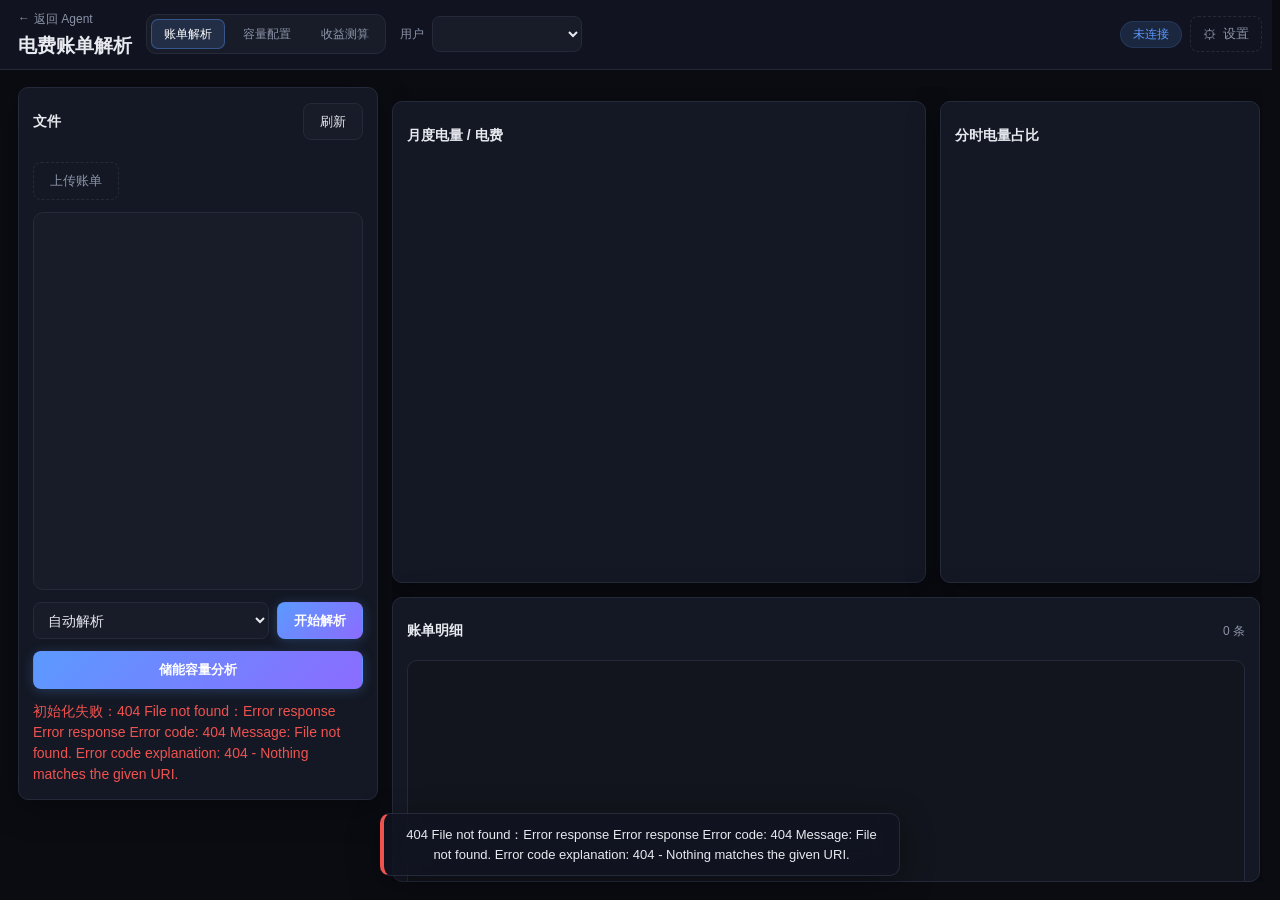
==== commit 93007b7f: "Optimize multi-page responsive UI" ====
--- a/static/bills.html
+++ b/static/bills.html
@@ -5,8 +5,8 @@
 <meta name="viewport" content="width=device-width, initial-scale=1" />
 <title>电费账单解析</title>
 <link rel="icon" href="data:image/svg+xml,%3Csvg xmlns='http://www.w3.org/2000/svg' viewBox='0 0 100 100'%3E%3Crect width='100' height='100' rx='22' fill='%23161922'/%3E%3Ctext x='50' y='62' font-size='48' text-anchor='middle'%3E%E2%9A%A1%3C/text%3E%3C/svg%3E" />
-<link rel="stylesheet" href="/static/shared.css?v=20260512-llmfix" />
-<link rel="stylesheet" href="/static/bills.css?v=20260512-llmfix" />
+<link rel="stylesheet" href="/static/shared.css?v=20260513-awesomeui" />
+<link rel="stylesheet" href="/static/bills.css?v=20260513-awesomeui" />
 </head>
 <body>
 <header class="page-head">
@@ -14,6 +14,11 @@
     <a class="back-link" href="/">返回 Agent</a>
     <h1>电费账单解析</h1>
   </div>
+  <nav class="page-nav" aria-label="业务页面导航">
+    <a class="active" href="/bills">账单解析</a>
+    <a href="/capacity">容量配置</a>
+    <a href="/revenue">收益测算</a>
+  </nav>
   <div class="user-box">
     <label>用户</label>
     <select id="user-select"></select>
@@ -82,7 +87,7 @@
 </main>
 
 <div id="toast" class="toast" role="status" aria-live="polite"></div>
-<script src="/static/common.js?v=20260512-llmfix"></script>
-<script src="/static/bills-app.js?v=20260512-llmfix"></script>
+<script src="/static/common.js?v=20260513-awesomeui"></script>
+<script src="/static/bills-app.js?v=20260513-awesomeui"></script>
 </body>
 </html>
--- a/static/shared.css
+++ b/static/shared.css
@@ -1,61 +1,77 @@
 /* ============================================================
-   储能 AGENT —— 共享样式
+   储能 AGENT —— 共享样式 v3
    设计 Tokens、Reset、按钮、表单、表格、Toast、上传进度、滚动条、a11y
    ============================================================ */
 
 :root {
   /* —— 背景层级 —— */
-  --bg: #0f1115;
-  --bg-elevated: #161922;
-  --bg-subtle: #1d212c;
-  --bg-card: #1a1d27;
-  --bg-card-2: #202532;
-  --bg-overlay: #171b24;
+  --bg: #0a0c12;
+  --bg-elevated: #111420;
+  --bg-subtle: #181c28;
+  --bg-card: #141824;
+  --bg-card-2: #1c2030;
+  --bg-overlay: #111420;
 
   /* —— 边框 —— */
-  --border: #2b303d;
-  --border-strong: #303646;
-  --border-subtle: #242936;
+  --border: #252a3a;
+  --border-strong: #2e3448;
+  --border-subtle: #1e2334;
 
   /* —— 文本 —— */
-  --text: #e7e9ee;
-  --text-dim: #9aa0ad;
-  --text-muted: #737b8c;
+  --text: #e8eaf0;
+  --text-dim: #8b93a8;
+  --text-muted: #636b82;
 
   /* —— 品牌色 —— */
-  --primary: #4f8cff;
-  --primary-hover: #5e9aff;
-  --primary-soft: rgba(79, 140, 255, 0.16);
-  --primary-soft-2: rgba(79, 140, 255, 0.08);
-  --primary-ring: rgba(79, 140, 255, 0.42);
+  --primary: #5b9aff;
+  --primary-hover: #72a8ff;
+  --primary-soft: rgba(91, 154, 255, 0.14);
+  --primary-soft-2: rgba(91, 154, 255, 0.07);
+  --primary-ring: rgba(91, 154, 255, 0.38);
+  --primary-glow: rgba(91, 154, 255, 0.08);
+
+  /* —— 渐变色 —— */
+  --gradient-primary: linear-gradient(135deg, #5b9aff 0%, #8b6cff 100%);
+  --gradient-card: linear-gradient(145deg, rgba(91,154,255,0.06) 0%, rgba(139,108,255,0.04) 100%);
+  --gradient-border: linear-gradient(135deg, rgba(91,154,255,0.3), rgba(139,108,255,0.15), transparent);
 
   /* —— 语义色 —— */
-  --ok: #34c759;
-  --warn: #f5a623;
-  --stop: #e3554f;
-  --error: #ff5c5c;
+  --ok: #3ddc84;
+  --warn: #ffb74d;
+  --stop: #ef5350;
+  --error: #ff6b6b;
 
   /* —— 角色色（聊天/工具） —— */
-  --user-bubble: #2563eb;
-  --asst-bubble: #1f2330;
-  --tool: #b36cff;
-  --reflect: #f5a623;
+  --user-bubble: linear-gradient(135deg, #2962ff 0%, #3949ab 100%);
+  --asst-bubble: #161a26;
+  --tool: #b388ff;
+  --reflect: #ffb74d;
 
   /* —— 效果 —— */
-  --shadow-sm: 0 2px 8px rgba(0, 0, 0, 0.24);
-  --shadow: 0 6px 22px rgba(0, 0, 0, 0.28);
+  --shadow-sm: 0 2px 8px rgba(0, 0, 0, 0.3);
+  --shadow: 0 8px 32px rgba(0, 0, 0, 0.35);
+  --shadow-lg: 0 16px 48px rgba(0, 0, 0, 0.4);
+  --glass: rgba(17, 20, 32, 0.72);
+  --glass-border: rgba(255, 255, 255, 0.06);
 
   /* —— 圆角 —— */
-  --radius-sm: 6px;
-  --radius: 8px;
-  --radius-lg: 12px;
+  --radius-sm: 8px;
+  --radius: 10px;
+  --radius-lg: 14px;
+  --radius-xl: 20px;
   --radius-pill: 999px;
 
   /* —— 动效 —— */
   --ease: cubic-bezier(0.4, 0, 0.2, 1);
+  --ease-spring: cubic-bezier(0.34, 1.56, 0.64, 1);
   --duration-fast: 0.15s;
-  --duration: 0.22s;
-  --duration-slow: 0.36s;
+  --duration: 0.25s;
+  --duration-slow: 0.4s;
+
+  /* —— 布局 —— */
+  --page-max: 1680px;
+  --page-pad: clamp(10px, 1.4vw, 18px);
+  --mobile-tap: 44px;
 }
 
 /* ============================================================
@@ -63,10 +79,13 @@
    ============================================================ */
 *, *::before, *::after { box-sizing: border-box; }
 html, body { margin: 0; padding: 0; }
-html { -webkit-text-size-adjust: 100%; }
+html {
+  -webkit-text-size-adjust: 100%;
+  scrollbar-gutter: stable;
+}
 
 body {
-  font-family: -apple-system, BlinkMacSystemFont, 'Segoe UI', 'PingFang SC',
+  font-family: -apple-system, BlinkMacSystemFont, 'SF Pro Display', 'Segoe UI', 'PingFang SC',
                'Microsoft YaHei', Roboto, Helvetica, Arial, sans-serif;
   background: var(--bg);
   color: var(--text);
@@ -74,6 +93,12 @@
   line-height: 1.5;
   -webkit-font-smoothing: antialiased;
   -moz-osx-font-smoothing: grayscale;
+  overscroll-behavior-y: none;
+}
+
+body::selection {
+  background: rgba(91, 154, 255, 0.32);
+  color: #fff;
 }
 
 button, input, select, textarea { font: inherit; }
@@ -110,56 +135,68 @@
   justify-content: center;
   gap: 6px;
   min-height: 36px;
-  padding: 8px 14px;
+  padding: 8px 16px;
   border: 1px solid var(--border);
   border-radius: var(--radius-sm);
   background: var(--bg-subtle);
   color: var(--text);
   font-size: 13px;
+  font-weight: 500;
   cursor: pointer;
   white-space: nowrap;
+  max-width: 100%;
+  overflow: hidden;
+  text-overflow: ellipsis;
   touch-action: manipulation;
+  -webkit-tap-highlight-color: transparent;
   text-decoration: none;
-  transition: background var(--duration-fast) var(--ease),
-              border-color var(--duration-fast) var(--ease),
-              transform var(--duration-fast) var(--ease),
-              opacity var(--duration-fast) var(--ease);
-}
-.btn:hover { background: #252a37; border-color: #353b4b; }
+  transition: all var(--duration-fast) var(--ease);
+}
+.btn:hover { background: #222840; border-color: #353d55; }
 .btn:active { transform: translateY(1px); }
 .btn:disabled,
-.btn[disabled] { opacity: 0.55; cursor: not-allowed; transform: none; }
+.btn[disabled] { opacity: 0.45; cursor: not-allowed; transform: none; }
 .btn:disabled:hover { background: var(--bg-subtle); border-color: var(--border); }
 
 .btn-primary {
-  background: var(--primary);
-  border-color: var(--primary);
+  background: var(--gradient-primary);
+  border-color: transparent;
   color: #fff;
-  font-weight: 650;
-}
-.btn-primary:hover { background: var(--primary-hover); border-color: var(--primary-hover); }
-.btn-primary:disabled:hover { background: var(--primary); border-color: var(--primary); }
+  font-weight: 600;
+  box-shadow: 0 2px 12px rgba(91, 154, 255, 0.25);
+}
+.btn-primary:hover {
+  box-shadow: 0 4px 20px rgba(91, 154, 255, 0.35);
+  filter: brightness(1.08);
+}
+.btn-primary:disabled:hover { filter: none; box-shadow: 0 2px 12px rgba(91, 154, 255, 0.25); }
 
 .btn-stop {
   background: var(--stop);
-  border-color: var(--stop);
+  border-color: transparent;
   color: #fff;
-}
-.btn-stop:hover { filter: brightness(1.08); background: var(--stop); border-color: var(--stop); }
-
-.btn-warn { color: var(--warn); border-color: var(--warn); }
+  box-shadow: 0 2px 12px rgba(239, 83, 80, 0.25);
+}
+.btn-stop:hover { filter: brightness(1.1); }
+
+.btn-warn { color: var(--warn); border-color: rgba(255, 183, 77, 0.3); }
 
 .btn-ghost,
 .btn-outline {
   background: transparent;
   border-style: dashed;
+  border-color: var(--border);
   color: var(--text-dim);
 }
 .btn-ghost:hover,
-.btn-outline:hover { color: var(--text); border-color: var(--primary); }
-
-.btn-mini { min-height: 30px; padding: 5px 10px; font-size: 12px; }
-.small-btn { min-height: 30px; padding: 5px 10px; font-size: 12px; }
+.btn-outline:hover {
+  color: var(--text);
+  border-color: var(--primary);
+  background: var(--primary-soft-2);
+}
+
+.btn-mini { min-height: 30px; padding: 5px 12px; font-size: 12px; }
+.small-btn { min-height: 30px; padding: 5px 12px; font-size: 12px; }
 .wide-btn { width: 100%; }
 
 /* ============================================================
@@ -172,7 +209,7 @@
 select,
 textarea {
   min-height: 36px;
-  padding: 6px 10px;
+  padding: 7px 12px;
   border: 1px solid var(--border);
   border-radius: var(--radius-sm);
   background: var(--bg-subtle);
@@ -184,9 +221,32 @@
 input[type="text"]:hover,
 input[type="number"]:hover,
 select:hover,
-textarea:hover { border-color: #3a3f50; }
+textarea:hover { border-color: #3a4060; }
 
 textarea { resize: vertical; }
+
+@media (max-width: 760px) {
+  .btn {
+    min-height: var(--mobile-tap);
+    padding: 9px 14px;
+    white-space: normal;
+    line-height: 1.25;
+  }
+  .btn-mini,
+  .small-btn {
+    min-height: 38px;
+    padding: 7px 12px;
+  }
+  input[type="text"],
+  input[type="number"],
+  input[type="search"],
+  input:not([type]),
+  select,
+  textarea {
+    min-height: var(--mobile-tap);
+    font-size: 16px;
+  }
+}
 
 /* ============================================================
    Tag / Pill
@@ -194,12 +254,13 @@
 .tag {
   display: inline-flex;
   align-items: center;
-  padding: 4px 8px;
+  padding: 4px 10px;
   border: 1px solid var(--border);
-  border-radius: var(--radius-sm);
+  border-radius: var(--radius-pill);
   background: var(--bg-subtle);
   color: var(--text-dim);
   font-size: 11px;
+  font-weight: 500;
 }
 
 /* ============================================================
@@ -209,7 +270,7 @@
   background: var(--bg-card);
   border: 1px solid var(--border);
   border-radius: var(--radius);
-  padding: 12px;
+  padding: 14px;
   font-size: 13px;
   line-height: 1.7;
 }
@@ -218,12 +279,14 @@
 .card .row .v { color: var(--text); font-weight: 500; }
 .card .ok { color: var(--ok); }
 .card .no { color: var(--text-dim); }
-.card-section { margin-top: 12px; }
+.card-section { margin-top: 14px; }
 .card-section h4 {
   margin: 0 0 8px 0;
-  font-size: 13px;
+  font-size: 12.5px;
   color: var(--text-dim);
-  font-weight: 500;
+  font-weight: 600;
+  text-transform: uppercase;
+  letter-spacing: 0.05em;
 }
 
 /* ============================================================
@@ -232,14 +295,16 @@
 .toast {
   position: fixed;
   left: 50%;
-  bottom: calc(22px + env(safe-area-inset-bottom));
+  bottom: calc(24px + env(safe-area-inset-bottom));
   transform: translate(-50%, 18px);
   min-width: 180px;
   max-width: min(520px, calc(100vw - 28px));
-  padding: 10px 16px;
+  padding: 11px 18px;
   border: 1px solid var(--border);
   border-radius: var(--radius);
-  background: #222735;
+  background: var(--glass);
+  backdrop-filter: blur(16px) saturate(1.4);
+  -webkit-backdrop-filter: blur(16px) saturate(1.4);
   color: var(--text);
   box-shadow: var(--shadow);
   opacity: 0;
@@ -273,16 +338,16 @@
 }
 .upload-progress-track {
   width: 100%;
-  height: 7px;
+  height: 6px;
   overflow: hidden;
   border-radius: var(--radius-pill);
-  background: #303646;
+  background: #252a3a;
 }
 .upload-progress-track span {
   display: block;
   height: 100%;
   border-radius: inherit;
-  background: var(--primary);
+  background: var(--gradient-primary);
   transition: width 0.18s var(--ease);
 }
 .upload-progress-meta {
@@ -296,33 +361,47 @@
    ============================================================ */
 .metric {
   min-width: 0;
-  min-height: 78px;
+  min-height: 82px;
   display: flex;
   flex-direction: column;
   justify-content: space-between;
   gap: 6px;
-  padding: 11px 12px;
+  padding: 14px 16px;
   border: 1px solid var(--border);
   border-radius: var(--radius);
   background: var(--bg-card);
+  position: relative;
+  overflow: hidden;
+  transition: all var(--duration) var(--ease);
+}
+.metric::before {
+  content: '';
+  position: absolute;
+  top: 0;
+  left: 0;
+  right: 0;
+  height: 2px;
+  background: var(--gradient-primary);
+  opacity: 0;
+  transition: opacity var(--duration) var(--ease);
+}
+.metric:hover {
+  border-color: #353d55;
+  transform: translateY(-2px);
   box-shadow: var(--shadow-sm);
-  transition: border-color var(--duration-fast) var(--ease),
-              transform var(--duration-fast) var(--ease);
-}
-.metric:hover {
-  border-color: #353b4b;
-  transform: translateY(-1px);
-}
+}
+.metric:hover::before { opacity: 1; }
 .metric span {
   color: var(--text-dim);
-  font-size: 11px;
+  font-size: 11.5px;
   line-height: 1.3;
+  font-weight: 500;
 }
 .metric b {
   display: block;
   color: var(--text);
-  font-size: 16px;
-  font-weight: 650;
+  font-size: 17px;
+  font-weight: 700;
   line-height: 1.25;
   overflow-wrap: anywhere;
 }
@@ -334,13 +413,13 @@
 .capacity-table {
   width: 100%;
   border-collapse: collapse;
-  font-size: 12px;
+  font-size: 12.5px;
 }
 .bill-table th,
 .bill-table td,
 .capacity-table th,
 .capacity-table td {
-  padding: 9px 10px;
+  padding: 10px 12px;
   border-bottom: 1px solid var(--border-subtle);
   text-align: left;
   white-space: nowrap;
@@ -352,8 +431,10 @@
   z-index: 1;
   background: var(--bg-card-2);
   color: var(--text-dim);
-  font-weight: 650;
-  letter-spacing: 0.02em;
+  font-weight: 600;
+  font-size: 11.5px;
+  text-transform: uppercase;
+  letter-spacing: 0.04em;
 }
 .bill-table td.num,
 .capacity-table td.num {
@@ -367,7 +448,7 @@
 }
 .bill-table tbody tr:hover td,
 .capacity-table tbody tr:hover td {
-  background: rgba(255, 255, 255, 0.02);
+  background: rgba(91, 154, 255, 0.04);
 }
 
 /* 可排序表头 */
@@ -375,7 +456,7 @@
 .capacity-table th.sortable {
   cursor: pointer;
   user-select: none;
-  padding-right: 20px;
+  padding-right: 22px;
   position: sticky;
   top: 0;
 }
@@ -383,7 +464,7 @@
 .capacity-table th.sortable::after {
   content: '⇅';
   position: absolute;
-  right: 6px;
+  right: 8px;
   top: 50%;
   transform: translateY(-50%);
   font-size: 10px;
@@ -408,13 +489,13 @@
 /* ============================================================
    滚动条
    ============================================================ */
-::-webkit-scrollbar { width: 9px; height: 9px; }
+::-webkit-scrollbar { width: 8px; height: 8px; }
 ::-webkit-scrollbar-track { background: transparent; }
 ::-webkit-scrollbar-thumb {
-  background: #2c303d;
+  background: #282e40;
   border-radius: var(--radius-sm);
 }
-::-webkit-scrollbar-thumb:hover { background: #3a3f50; }
+::-webkit-scrollbar-thumb:hover { background: #3a4260; }
 ::-webkit-scrollbar-corner { background: transparent; }
 
 /* ============================================================
@@ -422,15 +503,15 @@
    ============================================================ */
 .skeleton-stack {
   display: grid;
-  gap: 8px;
-  padding: 6px 0;
+  gap: 10px;
+  padding: 8px 0;
 }
 .skeleton-line {
   height: 12px;
   border-radius: var(--radius-sm);
-  background: linear-gradient(90deg, #1d212c 0%, #2a2f3d 50%, #1d212c 100%);
+  background: linear-gradient(90deg, #181c28 0%, #252a3a 50%, #181c28 100%);
   background-size: 200% 100%;
-  animation: skeleton-shimmer 1.4s var(--ease) infinite;
+  animation: skeleton-shimmer 1.6s var(--ease) infinite;
 }
 @keyframes skeleton-shimmer {
   0% { background-position: 100% 0; }
@@ -438,7 +519,7 @@
 }
 
 .empty-state {
-  padding: 22px 14px;
+  padding: 28px 16px;
   text-align: center;
   color: var(--text-dim);
 }
@@ -446,7 +527,7 @@
 .empty-state-hint {
   margin-top: 6px;
   color: var(--text-muted);
-  font-size: 11.5px;
+  font-size: 12px;
 }
 
 /* ============================================================
@@ -459,7 +540,7 @@
 
 .fade-in { animation: fade-in var(--duration-slow) var(--ease) both; }
 @keyframes fade-in {
-  from { opacity: 0; transform: translateY(4px); }
+  from { opacity: 0; transform: translateY(6px); }
   to { opacity: 1; transform: translateY(0); }
 }
 
@@ -468,27 +549,27 @@
    ============================================================ */
 .back-to-top {
   position: fixed;
-  right: 22px;
-  bottom: calc(28px + env(safe-area-inset-bottom));
-  width: 40px;
-  height: 40px;
+  right: 24px;
+  bottom: calc(30px + env(safe-area-inset-bottom));
+  width: 42px;
+  height: 42px;
   border: 1px solid var(--border);
   border-radius: 50%;
-  background: var(--bg-card);
+  background: var(--glass);
+  backdrop-filter: blur(12px);
+  -webkit-backdrop-filter: blur(12px);
   color: var(--text);
   font-size: 16px;
   cursor: pointer;
   box-shadow: var(--shadow);
   opacity: 0;
   transform: translateY(8px);
-  transition: opacity var(--duration) var(--ease),
-              transform var(--duration) var(--ease),
-              background var(--duration-fast) var(--ease);
+  transition: all var(--duration) var(--ease);
   z-index: 800;
   pointer-events: none;
 }
 .back-to-top.show {
-  opacity: 0.92;
+  opacity: 0.9;
   transform: translateY(0);
   pointer-events: auto;
 }
@@ -498,32 +579,17 @@
    打印样式（导出/打印报告时使用）
    ============================================================ */
 @media print {
-  :root {
-    color-scheme: light;
-  }
+  :root { color-scheme: light; }
   body {
     background: #ffffff !important;
     color: #1a1d27 !important;
     overflow: visible !important;
   }
-  .page-head,
-  .topbar,
-  .control-panel,
-  .back-to-top,
-  .toast,
-  .composer,
-  .side-pane,
-  .upload-row,
-  .revenue-action-grid,
-  .panel-title button,
-  #refresh-files-btn,
-  #refresh-btn,
-  #calculate-btn,
-  #export-report-btn,
-  #parse-bills-btn,
-  #capacity-analysis-btn,
-  #analyze-btn,
-  .bill-progress {
+  .page-head, .topbar, .control-panel, .back-to-top, .toast,
+  .composer, .side-pane, .upload-row, .revenue-action-grid,
+  .panel-title button, #refresh-files-btn, #refresh-btn,
+  #calculate-btn, #export-report-btn, #parse-bills-btn,
+  #capacity-analysis-btn, #analyze-btn, .bill-progress {
     display: none !important;
   }
   .panel {
@@ -543,50 +609,31 @@
   }
   .metric span { color: #4a5060 !important; }
   .metric b { color: #1a1d27 !important; }
-  .bill-table,
-  .capacity-table {
-    font-size: 11px;
-    page-break-inside: auto;
-    border-collapse: collapse;
-  }
-  .bill-table th,
-  .capacity-table th {
+  .bill-table, .capacity-table { font-size: 11px; page-break-inside: auto; border-collapse: collapse; }
+  .bill-table th, .capacity-table th {
     background: #f0f2f7 !important;
     color: #4a5060 !important;
     border-bottom: 1px solid #c8ccd5 !important;
   }
-  .bill-table td,
-  .capacity-table td {
+  .bill-table td, .capacity-table td {
     color: #1a1d27 !important;
     border-bottom: 1px solid #e2e6ee !important;
   }
-  .bill-table tr,
-  .capacity-table tr { page-break-inside: avoid; }
-  .bill-table-wrap,
-  .capacity-table-wrap {
+  .bill-table tr, .capacity-table tr { page-break-inside: avoid; }
+  .bill-table-wrap, .capacity-table-wrap {
     max-height: none !important;
     overflow: visible !important;
     border: none !important;
     background: #fff !important;
   }
-  .loan-row {
-    background: #fff !important;
-    border-color: #ddd !important;
-  }
+  .loan-row { background: #fff !important; border-color: #ddd !important; }
   .loan-row span { color: #4a5060 !important; }
   .loan-row b { color: #1a1d27 !important; }
-  .summary-grid,
-  .capacity-callout,
-  .loan-impact-grid {
+  .summary-grid, .capacity-callout, .loan-impact-grid {
     grid-template-columns: repeat(3, minmax(0, 1fr)) !important;
   }
-  .workspace {
-    overflow: visible !important;
-    padding: 0 !important;
-  }
-  .bill-page,
-  .analysis-page,
-  .revenue-page {
+  .workspace { overflow: visible !important; padding: 0 !important; }
+  .bill-page, .analysis-page, .revenue-page {
     display: block !important;
     height: auto !important;
     padding: 14px !important;
@@ -612,94 +659,68 @@
 .modal-backdrop {
   position: fixed;
   inset: 0;
-  background: rgba(8, 10, 14, 0.62);
-  backdrop-filter: blur(4px);
-  -webkit-backdrop-filter: blur(4px);
+  background: rgba(6, 8, 12, 0.7);
+  backdrop-filter: blur(8px) saturate(1.2);
+  -webkit-backdrop-filter: blur(8px) saturate(1.2);
   display: flex;
   align-items: center;
   justify-content: center;
   padding: 24px;
   z-index: 1000;
-  animation: modalFadeIn 0.16s ease-out;
-}
-.modal-backdrop.hide {
-  animation: modalFadeOut 0.14s ease-in forwards;
-}
-@keyframes modalFadeIn {
-  from { opacity: 0; }
-  to { opacity: 1; }
-}
-@keyframes modalFadeOut {
-  from { opacity: 1; }
-  to { opacity: 0; }
-}
+  animation: modalFadeIn 0.2s ease-out;
+}
+.modal-backdrop.hide { animation: modalFadeOut 0.15s ease-in forwards; }
+@keyframes modalFadeIn { from { opacity: 0; } to { opacity: 1; } }
+@keyframes modalFadeOut { from { opacity: 1; } to { opacity: 0; } }
 .modal-dialog {
   background: var(--bg-card);
   border: 1px solid var(--border-strong);
-  border-radius: var(--radius-lg, 14px);
-  box-shadow: 0 20px 50px rgba(0, 0, 0, 0.55);
+  border-radius: var(--radius-xl);
+  box-shadow: 0 24px 64px rgba(0, 0, 0, 0.6);
   width: 100%;
   max-width: 560px;
   max-height: calc(100vh - 48px);
   display: flex;
   flex-direction: column;
-  animation: modalSlideIn 0.18s ease-out;
-}
-.modal-dialog.modal-lg {
-  max-width: 720px;
-}
-.modal-dialog.modal-sm {
-  max-width: 420px;
-}
+  animation: modalSlideIn 0.22s ease-out;
+}
+.modal-dialog.modal-lg { max-width: 720px; }
+.modal-dialog.modal-sm { max-width: 420px; }
 @keyframes modalSlideIn {
-  from { transform: translateY(12px) scale(0.98); opacity: 0; }
+  from { transform: translateY(16px) scale(0.97); opacity: 0; }
   to { transform: translateY(0) scale(1); opacity: 1; }
 }
 .modal-header {
   display: flex;
   align-items: center;
   justify-content: space-between;
-  padding: 16px 20px;
+  padding: 18px 22px;
   border-bottom: 1px solid var(--border-subtle);
 }
-.modal-title {
-  margin: 0;
-  font-size: 16px;
-  font-weight: 600;
-  color: var(--text);
-}
+.modal-title { margin: 0; font-size: 16px; font-weight: 650; color: var(--text); }
 .modal-close {
   background: transparent;
   border: none;
   color: var(--text-dim);
-  font-size: 24px;
+  font-size: 22px;
   line-height: 1;
   cursor: pointer;
-  padding: 2px 8px;
-  border-radius: 6px;
-  transition: background var(--transition, 0.15s);
-}
-.modal-close:hover {
-  background: var(--bg-subtle);
-  color: var(--text);
-}
-.modal-body {
-  padding: 18px 20px;
-  overflow-y: auto;
-  flex: 1;
-}
+  padding: 4px 8px;
+  border-radius: var(--radius-sm);
+  transition: all var(--duration-fast);
+}
+.modal-close:hover { background: var(--bg-subtle); color: var(--text); }
+.modal-body { padding: 20px 22px; overflow-y: auto; flex: 1; }
 .modal-footer {
   display: flex;
   justify-content: flex-end;
   gap: 10px;
-  padding: 14px 20px;
+  padding: 16px 22px;
   border-top: 1px solid var(--border-subtle);
   background: var(--bg-elevated);
-  border-radius: 0 0 var(--radius-lg, 14px) var(--radius-lg, 14px);
-}
-html.modal-open {
-  overflow: hidden;
-}
+  border-radius: 0 0 var(--radius-xl) var(--radius-xl);
+}
+html.modal-open { overflow: hidden; }
 
 /* ============================================================
    LLM 设置表单
@@ -707,50 +728,43 @@
 .llm-form { display: flex; flex-direction: column; gap: 14px; }
 .llm-banner-wrap:empty { display: none; }
 .llm-banner {
-  padding: 10px 12px;
-  border-radius: 8px;
+  padding: 10px 14px;
+  border-radius: var(--radius);
   font-size: 12.5px;
   line-height: 1.55;
   border: 1px solid transparent;
 }
 .llm-banner b { color: inherit; }
 .llm-banner code {
-  background: rgba(0,0,0,0.25);
-  padding: 1px 5px;
+  background: rgba(0,0,0,0.3);
+  padding: 1px 6px;
   border-radius: 4px;
   font-size: 11.5px;
 }
 .llm-banner-warn {
-  background: rgba(255, 180, 80, 0.10);
-  border-color: rgba(255, 180, 80, 0.35);
+  background: rgba(255, 183, 77, 0.08);
+  border-color: rgba(255, 183, 77, 0.3);
   color: #f9c97c;
 }
 .llm-banner-ok {
-  background: rgba(80, 200, 140, 0.10);
-  border-color: rgba(80, 200, 140, 0.35);
+  background: rgba(61, 220, 132, 0.08);
+  border-color: rgba(61, 220, 132, 0.3);
   color: #6fd79a;
 }
-.llm-grid {
-  display: grid;
-  grid-template-columns: 1fr 1fr;
-  gap: 14px 16px;
-}
+.llm-grid { display: grid; grid-template-columns: 1fr 1fr; gap: 14px 16px; }
 .llm-field { display: flex; flex-direction: column; gap: 6px; font-size: 13px; }
 .llm-field-wide { grid-column: 1 / -1; }
-.llm-field > span {
-  color: var(--text-dim);
-  font-weight: 500;
-}
+.llm-field > span { color: var(--text-dim); font-weight: 500; }
 .llm-field input,
 .llm-field select {
   background: var(--bg-elevated);
   border: 1px solid var(--border);
   color: var(--text);
-  border-radius: 8px;
-  padding: 8px 10px;
+  border-radius: var(--radius);
+  padding: 8px 12px;
   font-size: 13px;
   font-family: inherit;
-  transition: border-color var(--transition, 0.15s), box-shadow var(--transition, 0.15s);
+  transition: border-color var(--duration-fast), box-shadow var(--duration-fast);
 }
 .llm-field input:focus,
 .llm-field select:focus {
@@ -761,23 +775,14 @@
 .llm-key-row { display: flex; gap: 8px; }
 .llm-key-row input { flex: 1; font-family: ui-monospace, SFMono-Regular, Menlo, monospace; }
 .llm-key-toggle { white-space: nowrap; padding: 6px 12px; font-size: 12px; }
-.llm-hint {
-  color: var(--text-muted);
-  font-size: 11.5px;
-  line-height: 1.5;
-}
+.llm-hint { color: var(--text-muted); font-size: 11.5px; line-height: 1.5; }
 .llm-hint code {
   background: var(--bg-subtle);
-  padding: 1px 5px;
+  padding: 1px 6px;
   border-radius: 4px;
   font-size: 11px;
 }
-.llm-status {
-  min-height: 18px;
-  font-size: 12.5px;
-  color: var(--text-dim);
-  padding: 6px 0 0;
-}
+.llm-status { min-height: 18px; font-size: 12.5px; color: var(--text-dim); padding: 6px 0 0; }
 .llm-status-info { color: var(--primary); }
 .llm-status-ok { color: #4ec27c; }
 .llm-status-error { color: #ff7a7a; }
@@ -791,15 +796,13 @@
   gap: 8px;
   margin-left: auto;
 }
-.llm-settings-wrap.llm-settings-inline {
-  margin-left: 4px;
-}
+.llm-settings-wrap.llm-settings-inline { margin-left: 4px; }
 .llm-badge {
   display: inline-flex;
   align-items: center;
   gap: 6px;
-  padding: 3px 10px;
-  border-radius: 999px;
+  padding: 4px 12px;
+  border-radius: var(--radius-pill);
   background: var(--primary-soft);
   color: var(--primary);
   border: 1px solid var(--primary-soft);
@@ -812,14 +815,14 @@
   cursor: help;
 }
 .llm-badge.llm-badge-ok {
-  background: rgba(80, 200, 140, 0.12);
+  background: rgba(61, 220, 132, 0.1);
   color: #6fd79a;
-  border-color: rgba(80, 200, 140, 0.35);
+  border-color: rgba(61, 220, 132, 0.3);
 }
 .llm-badge.llm-badge-warn {
-  background: rgba(255, 180, 80, 0.12);
+  background: rgba(255, 183, 77, 0.1);
   color: #f9c97c;
-  border-color: rgba(255, 180, 80, 0.4);
+  border-color: rgba(255, 183, 77, 0.35);
 }
 .llm-settings-btn {
   display: inline-flex;
@@ -828,10 +831,7 @@
   padding: 5px 12px;
   font-size: 12.5px;
 }
-.llm-settings-btn span[aria-hidden="true"] {
-  font-size: 14px;
-  line-height: 1;
-}
+.llm-settings-btn span[aria-hidden="true"] { font-size: 14px; line-height: 1; }
 
 @media (max-width: 640px) {
   .llm-grid { grid-template-columns: 1fr; }
--- a/static/bills.css
+++ b/static/bills.css
@@ -28,6 +28,10 @@
   border-bottom: 1px solid var(--border);
   background: var(--bg-elevated);
   flex-wrap: wrap;
+  position: relative;
+}
+.page-head > div:first-child {
+  min-width: 0;
 }
 .page-head h1 {
   margin: 2px 0 0;
@@ -51,6 +55,42 @@
   transform: translateY(-1px);
 }
 
+.page-nav {
+  display: inline-flex;
+  align-items: center;
+  gap: 6px;
+  min-width: 0;
+  padding: 4px;
+  border: 1px solid var(--border);
+  border-radius: var(--radius);
+  background: var(--bg-subtle);
+  overflow-x: auto;
+  scrollbar-width: none;
+}
+.page-nav::-webkit-scrollbar { display: none; }
+.page-nav a {
+  flex: 0 0 auto;
+  display: inline-flex;
+  align-items: center;
+  justify-content: center;
+  min-height: 30px;
+  padding: 5px 12px;
+  border-radius: 7px;
+  color: var(--text-dim);
+  font-size: 12px;
+  font-weight: 550;
+  white-space: nowrap;
+}
+.page-nav a:hover {
+  color: var(--text);
+  background: var(--primary-soft-2);
+}
+.page-nav a.active {
+  color: #fff;
+  background: var(--primary-soft);
+  border: 1px solid var(--primary-ring);
+}
+
 .user-box {
   display: flex;
   align-items: center;
@@ -71,8 +111,14 @@
   grid-template-columns: minmax(292px, 360px) minmax(0, 1fr);
   grid-template-rows: minmax(0, 1fr);
   gap: 14px;
-  padding: 14px;
+  width: min(100vw, var(--page-max));
+  margin: 0 auto;
+  padding: var(--page-pad);
   overflow: hidden;
+}
+
+.control-panel {
+  align-self: start;
 }
 
 .revenue-page {
@@ -186,17 +232,25 @@
 .report-links {
   display: grid;
   gap: 8px;
+  grid-template-columns: repeat(3, minmax(0, 1fr));
   padding: 10px;
   border: 1px solid var(--border);
   border-radius: var(--radius);
   background: var(--bg-overlay);
 }
+.report-links a {
+  min-width: 0;
+  white-space: normal;
+  word-break: break-word;
+}
 .report-links-title {
+  grid-column: 1 / -1;
   color: var(--text);
   font-size: 13px;
   font-weight: 650;
 }
 .report-path {
+  grid-column: 1 / -1;
   color: var(--text-dim);
   font-size: 12px;
   line-height: 1.45;
@@ -238,7 +292,7 @@
 }
 .param-section-grid {
   display: grid;
-  grid-template-columns: 1fr 1fr;
+  grid-template-columns: repeat(2, minmax(0, 1fr));
   gap: 9px;
 }
 
@@ -253,6 +307,12 @@
   line-height: 1.35;
 }
 .param-field input { width: 100%; padding: 6px 8px; }
+.param-field input,
+.param-history-row select,
+.parse-controls select,
+#bill-file-select {
+  min-width: 0;
+}
 .param-field.is-disabled { opacity: 0.58; }
 .param-field.is-disabled input { cursor: not-allowed; }
 .param-field.is-derived input {
@@ -394,7 +454,7 @@
    ============================================================ */
 .summary-grid {
   display: grid;
-  grid-template-columns: repeat(6, minmax(120px, 1fr));
+  grid-template-columns: repeat(auto-fit, minmax(138px, 1fr));
   gap: 10px;
 }
 .summary-grid .metric b { font-size: 18px; color: #fff; }
@@ -407,7 +467,7 @@
 
 .capacity-callout {
   display: grid;
-  grid-template-columns: repeat(6, minmax(110px, 1fr));
+  grid-template-columns: repeat(auto-fit, minmax(130px, 1fr));
   gap: 10px;
   margin-bottom: 10px;
 }
@@ -451,6 +511,7 @@
   border: 1px solid var(--border);
   border-radius: var(--radius);
   background: #12151d;
+  -webkit-overflow-scrolling: touch;
 }
 .capacity-table { min-width: 1320px; }
 
@@ -601,6 +662,8 @@
   border: 1px solid var(--border);
   border-radius: var(--radius);
   background: #12151d;
+  -webkit-overflow-scrolling: touch;
+  overscroll-behavior: contain;
 }
 .bill-table { min-width: 980px; }
 
@@ -663,9 +726,10 @@
    响应式
    ============================================================ */
 @media (max-width: 1180px) {
-  .summary-grid { grid-template-columns: repeat(3, minmax(0, 1fr)); }
   .chart-grid { grid-template-columns: 1fr; }
-  .capacity-callout { grid-template-columns: repeat(3, minmax(0, 1fr)); }
+  .revenue-page {
+    grid-template-columns: minmax(300px, 380px) minmax(0, 1fr);
+  }
 }
 
 @media (max-width: 760px) {
@@ -676,9 +740,74 @@
     min-height: 66px;
     align-items: flex-start;
     flex-direction: column;
-    padding: calc(10px + env(safe-area-inset-top)) 12px 10px;
-  }
-  .page-head h1 { font-size: 18px; }
+    padding: calc(8px + env(safe-area-inset-top)) 12px 8px;
+    gap: 6px;
+  }
+  .page-head h1 {
+    margin: 0;
+    font-size: 16px;
+    line-height: 1.25;
+  }
+  .back-link {
+    width: 34px;
+    min-width: 34px;
+    min-height: 34px;
+    justify-content: center;
+    border: 1px solid var(--border);
+    border-radius: var(--radius-sm);
+    background: var(--bg-subtle);
+    font-size: 0;
+  }
+  .back-link::before {
+    margin-right: 0;
+    font-size: 17px;
+    transform: none;
+  }
+  .page-head > div:first-child {
+    order: 1;
+    display: flex;
+    align-items: center;
+    gap: 8px;
+    width: 100%;
+    min-height: 36px;
+    padding-right: 48px;
+  }
+  .page-head > .llm-settings-wrap {
+    position: absolute;
+    top: calc(8px + env(safe-area-inset-top));
+    right: 12px;
+    margin: 0;
+  }
+  .page-head > .llm-settings-wrap .llm-badge,
+  .page-head > .llm-settings-wrap .llm-settings-text {
+    display: none;
+  }
+  .page-head > .llm-settings-wrap .llm-settings-btn {
+    width: 34px;
+    min-width: 34px;
+    min-height: 34px;
+    padding: 7px;
+  }
+  .user-box {
+    order: 2;
+    gap: 6px;
+  }
+  .user-box label {
+    width: 0;
+    overflow: hidden;
+    font-size: 0;
+  }
+  .page-nav {
+    order: 3;
+    width: 100%;
+    justify-content: stretch;
+  }
+  .page-nav a {
+    flex: 1 0 auto;
+    min-width: max-content;
+    min-height: 34px;
+    padding: 6px 10px;
+  }
   .user-box { width: 100%; }
   .user-box select {
     flex: 1 1 auto;
@@ -694,19 +823,51 @@
     flex-direction: column;
     padding: 10px;
     overflow: visible;
-  }
-  .revenue-action-grid {
+    width: 100%;
+    gap: 10px;
+  }
+  .revenue-body { overflow: auto; }
+  .revenue-body .page-head {
     position: static;
-    margin: 0;
-    padding: 0;
-    background: transparent;
-  }
+  }
+  .revenue-page .control-panel {
+    position: relative;
+    max-height: min(54dvh, 520px);
+    overflow: auto;
+    overscroll-behavior: contain;
+  }
+  .revenue-page .revenue-action-grid {
+    order: 3;
+    grid-template-columns: repeat(2, minmax(0, 1fr));
+  }
+  .revenue-page #report-links { order: 4; }
+  .revenue-page #status { order: 5; }
+  .revenue-page #param-grid { order: 6; }
+  .revenue-page .param-history-box {
+    order: 2;
+  }
+  .panel {
+    box-shadow: none;
+  }
+  .revenue-action-grid { margin: 0; }
   .param-history-row {
     align-items: stretch;
     flex-direction: column;
   }
   .control-panel,
-  .workspace { overflow: visible; }
+  .workspace {
+    overflow: visible;
+    padding-right: 0;
+  }
+  .control-panel {
+    gap: 10px;
+  }
+  .panel-title {
+    align-items: stretch;
+  }
+  .panel-title .btn {
+    flex: 0 0 auto;
+  }
   #bill-file-select {
     height: 220px;
     min-height: 190px;
@@ -717,14 +878,60 @@
   .param-grid { grid-template-columns: 1fr; }
   .param-section-grid { grid-template-columns: 1fr; }
 
-  .summary-grid { grid-template-columns: repeat(2, minmax(0, 1fr)); }
+  .summary-grid {
+    grid-template-columns: repeat(2, minmax(0, 1fr));
+    gap: 8px;
+  }
   .summary-grid .metric { min-height: 72px; }
   .summary-grid .metric b { font-size: 16px; }
-  .chart-grid { grid-template-columns: 1fr; gap: 10px; }
+  .chart-grid,
+  .revenue-chart-grid {
+    grid-template-columns: minmax(0, 1fr);
+    gap: 10px;
+  }
+  .chart-panel,
+  .table-panel {
+    min-width: 0;
+  }
+  .revenue-page .table-panel {
+    overflow: hidden;
+  }
+  .revenue-page .bill-table-wrap,
+  .revenue-page .small-table {
+    width: 100%;
+    max-width: 100%;
+    overflow-x: auto;
+  }
   .bill-table-wrap { max-height: none; }
+  .table-panel::after,
+  .capacity-panel::after {
+    content: '横向滑动查看完整表格';
+    display: block;
+    margin-top: 8px;
+    color: var(--text-muted);
+    font-size: 11px;
+  }
   .loan-impact-grid { grid-template-columns: 1fr; }
-  .capacity-callout { grid-template-columns: repeat(2, minmax(0, 1fr)); }
+  .capacity-callout {
+    grid-template-columns: repeat(2, minmax(0, 1fr));
+    gap: 8px;
+  }
   .capacity-table-wrap { max-height: none; }
+  .capacity-table,
+  .bill-table,
+  .matrix-table {
+    min-width: 760px;
+  }
+  .report-links {
+    grid-template-columns: 1fr;
+  }
+  .loan-row {
+    min-height: 44px;
+    align-items: flex-start;
+    flex-direction: column;
+    gap: 4px;
+  }
+  .loan-row b { text-align: left; }
 
   .bill-progress-item {
     grid-template-columns: 1fr;
@@ -742,4 +949,14 @@
   .chart-panel,
   .table-panel,
   .capacity-panel { padding: 12px; }
-}
+  .page-nav a {
+    min-width: 92px;
+    flex: 1 0 92px;
+  }
+  .report-links {
+    padding: 8px;
+  }
+  .revenue-page .revenue-action-grid {
+    grid-template-columns: 1fr;
+  }
+}
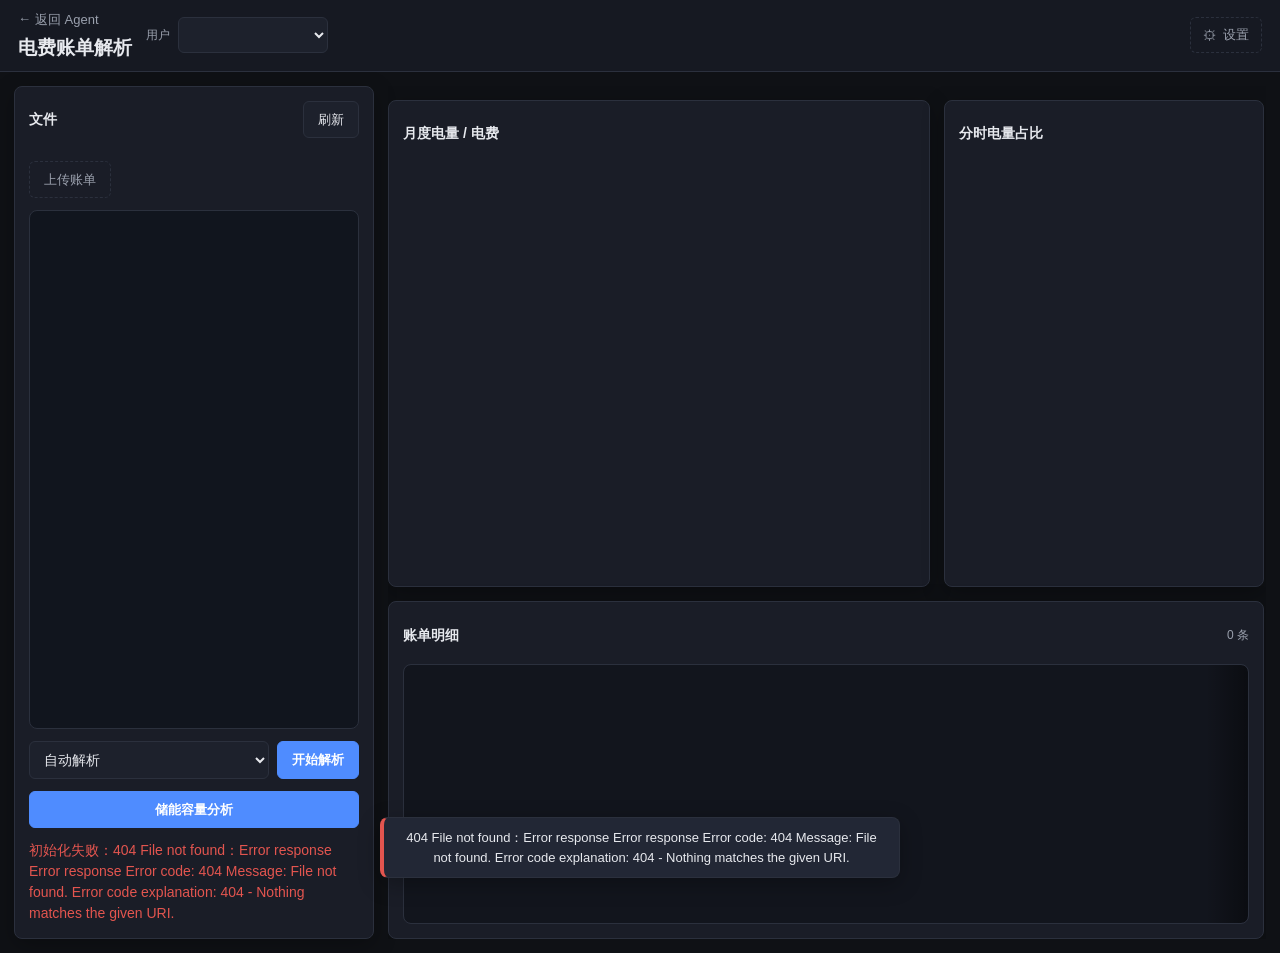
==== commit cff78ba6: "feat: improve web UI and LLM settings UX" ====
--- a/static/bills.html
+++ b/static/bills.html
@@ -5,8 +5,8 @@
 <meta name="viewport" content="width=device-width, initial-scale=1" />
 <title>电费账单解析</title>
 <link rel="icon" href="data:image/svg+xml,%3Csvg xmlns='http://www.w3.org/2000/svg' viewBox='0 0 100 100'%3E%3Crect width='100' height='100' rx='22' fill='%23161922'/%3E%3Ctext x='50' y='62' font-size='48' text-anchor='middle'%3E%E2%9A%A1%3C/text%3E%3C/svg%3E" />
-<link rel="stylesheet" href="/static/shared.css?v=20260513-awesomeui" />
-<link rel="stylesheet" href="/static/bills.css?v=20260513-awesomeui" />
+<link rel="stylesheet" href="/static/shared.css?v=20260513-responsive" />
+<link rel="stylesheet" href="/static/bills.css?v=20260513-responsive" />
 </head>
 <body>
 <header class="page-head">
@@ -14,11 +14,6 @@
     <a class="back-link" href="/">返回 Agent</a>
     <h1>电费账单解析</h1>
   </div>
-  <nav class="page-nav" aria-label="业务页面导航">
-    <a class="active" href="/bills">账单解析</a>
-    <a href="/capacity">容量配置</a>
-    <a href="/revenue">收益测算</a>
-  </nav>
   <div class="user-box">
     <label>用户</label>
     <select id="user-select"></select>
@@ -56,6 +51,14 @@
   <section class="workspace">
     <section id="bill-summary" class="summary-grid"></section>
 
+    <section id="bill-details" class="panel bill-details-panel hidden">
+      <div class="panel-title">
+        <h2>详细数据</h2>
+        <span class="muted">分时电量 / 分时电价 / 费用构成</span>
+      </div>
+      <div id="bill-details-grid" class="bill-details-grid"></div>
+    </section>
+
     <section id="capacity-panel" class="panel capacity-panel hidden">
       <div class="panel-title">
         <h2>储能容量分析</h2>
@@ -87,7 +90,7 @@
 </main>
 
 <div id="toast" class="toast" role="status" aria-live="polite"></div>
-<script src="/static/common.js?v=20260513-awesomeui"></script>
-<script src="/static/bills-app.js?v=20260513-awesomeui"></script>
+<script src="/static/common.js?v=20260513-responsive"></script>
+<script src="/static/bills-app.js?v=20260513-responsive"></script>
 </body>
 </html>
--- a/static/shared.css
+++ b/static/shared.css
@@ -1,77 +1,93 @@
 /* ============================================================
-   储能 AGENT —— 共享样式 v3
+   储能 AGENT —— 共享样式
    设计 Tokens、Reset、按钮、表单、表格、Toast、上传进度、滚动条、a11y
    ============================================================ */
 
 :root {
   /* —— 背景层级 —— */
-  --bg: #0a0c12;
-  --bg-elevated: #111420;
-  --bg-subtle: #181c28;
-  --bg-card: #141824;
-  --bg-card-2: #1c2030;
-  --bg-overlay: #111420;
+  --bg: #0f1115;
+  --bg-elevated: #161922;
+  --bg-subtle: #1d212c;
+  --bg-card: #1a1d27;
+  --bg-card-2: #202532;
+  --bg-overlay: #171b24;
 
   /* —— 边框 —— */
-  --border: #252a3a;
-  --border-strong: #2e3448;
-  --border-subtle: #1e2334;
+  --border: #2b303d;
+  --border-strong: #303646;
+  --border-subtle: #242936;
 
   /* —— 文本 —— */
-  --text: #e8eaf0;
-  --text-dim: #8b93a8;
-  --text-muted: #636b82;
+  --text: #e7e9ee;
+  --text-dim: #9aa0ad;
+  --text-muted: #737b8c;
 
   /* —— 品牌色 —— */
-  --primary: #5b9aff;
-  --primary-hover: #72a8ff;
-  --primary-soft: rgba(91, 154, 255, 0.14);
-  --primary-soft-2: rgba(91, 154, 255, 0.07);
-  --primary-ring: rgba(91, 154, 255, 0.38);
-  --primary-glow: rgba(91, 154, 255, 0.08);
-
-  /* —— 渐变色 —— */
-  --gradient-primary: linear-gradient(135deg, #5b9aff 0%, #8b6cff 100%);
-  --gradient-card: linear-gradient(145deg, rgba(91,154,255,0.06) 0%, rgba(139,108,255,0.04) 100%);
-  --gradient-border: linear-gradient(135deg, rgba(91,154,255,0.3), rgba(139,108,255,0.15), transparent);
+  --primary: #4f8cff;
+  --primary-hover: #5e9aff;
+  --primary-soft: rgba(79, 140, 255, 0.16);
+  --primary-soft-2: rgba(79, 140, 255, 0.08);
+  --primary-ring: rgba(79, 140, 255, 0.42);
 
   /* —— 语义色 —— */
-  --ok: #3ddc84;
-  --warn: #ffb74d;
-  --stop: #ef5350;
-  --error: #ff6b6b;
+  --ok: #34c759;
+  --warn: #f5a623;
+  --stop: #e3554f;
+  --error: #ff5c5c;
 
   /* —— 角色色（聊天/工具） —— */
-  --user-bubble: linear-gradient(135deg, #2962ff 0%, #3949ab 100%);
-  --asst-bubble: #161a26;
-  --tool: #b388ff;
-  --reflect: #ffb74d;
+  --user-bubble: #2563eb;
+  --asst-bubble: #1f2330;
+  --tool: #b36cff;
+  --reflect: #f5a623;
 
   /* —— 效果 —— */
-  --shadow-sm: 0 2px 8px rgba(0, 0, 0, 0.3);
-  --shadow: 0 8px 32px rgba(0, 0, 0, 0.35);
-  --shadow-lg: 0 16px 48px rgba(0, 0, 0, 0.4);
-  --glass: rgba(17, 20, 32, 0.72);
-  --glass-border: rgba(255, 255, 255, 0.06);
+  --shadow-sm: 0 2px 8px rgba(0, 0, 0, 0.24);
+  --shadow: 0 6px 22px rgba(0, 0, 0, 0.28);
 
   /* —— 圆角 —— */
-  --radius-sm: 8px;
-  --radius: 10px;
-  --radius-lg: 14px;
-  --radius-xl: 20px;
+  --radius-sm: 6px;
+  --radius: 8px;
+  --radius-lg: 12px;
   --radius-pill: 999px;
 
   /* —— 动效 —— */
   --ease: cubic-bezier(0.4, 0, 0.2, 1);
-  --ease-spring: cubic-bezier(0.34, 1.56, 0.64, 1);
   --duration-fast: 0.15s;
-  --duration: 0.25s;
-  --duration-slow: 0.4s;
-
-  /* —— 布局 —— */
-  --page-max: 1680px;
-  --page-pad: clamp(10px, 1.4vw, 18px);
-  --mobile-tap: 44px;
+  --duration: 0.22s;
+  --duration-slow: 0.36s;
+
+  /* —— 固定字号：避免控件和表格随视口宽度放大后挤压布局 —— */
+  --fs-xs: 12px;
+  --fs-sm: 13px;
+  --fs-base: 14px;
+  --fs-md: 15px;
+  --fs-lg: 17px;
+  --fs-xl: 22px;
+  --fs-2xl: 26px;
+
+  /* —— 间距 token —— */
+  --space-2xs: 4px;
+  --space-xs: 6px;
+  --space-sm: 8px;
+  --space-md: 12px;
+  --space-lg: 16px;
+  --space-xl: 24px;
+  --space-2xl: 32px;
+
+  /* —— 触摸目标尺寸（苹果 HIG: 最小 44px） —— */
+  --tap-min: 44px;
+
+  /* —— 断点（仅供 JS 读取参考，CSS 内仍用 @media） ——
+     bp-mobile: ≤768px, bp-tablet: ≤1024px, bp-laptop: ≤1280px, bp-wide: ≥1600px */
+}
+
+/* 大屏 (≥1280px)：稍微放大基础字号 */
+@media (min-width: 1280px) {
+  :root {
+    --fs-base: 14px;
+    --fs-md: 15px;
+  }
 }
 
 /* ============================================================
@@ -81,24 +97,19 @@
 html, body { margin: 0; padding: 0; }
 html {
   -webkit-text-size-adjust: 100%;
-  scrollbar-gutter: stable;
+  /* iOS Safari 点按高亮（透明 = 自定义 active 样式接管） */
+  -webkit-tap-highlight-color: transparent;
 }
 
 body {
-  font-family: -apple-system, BlinkMacSystemFont, 'SF Pro Display', 'Segoe UI', 'PingFang SC',
+  font-family: -apple-system, BlinkMacSystemFont, 'Segoe UI', 'PingFang SC',
                'Microsoft YaHei', Roboto, Helvetica, Arial, sans-serif;
   background: var(--bg);
   color: var(--text);
-  font-size: 14px;
+  font-size: var(--fs-base);
   line-height: 1.5;
   -webkit-font-smoothing: antialiased;
   -moz-osx-font-smoothing: grayscale;
-  overscroll-behavior-y: none;
-}
-
-body::selection {
-  background: rgba(91, 154, 255, 0.32);
-  color: #fff;
 }
 
 button, input, select, textarea { font: inherit; }
@@ -135,69 +146,103 @@
   justify-content: center;
   gap: 6px;
   min-height: 36px;
-  padding: 8px 16px;
+  padding: 8px 14px;
   border: 1px solid var(--border);
   border-radius: var(--radius-sm);
   background: var(--bg-subtle);
   color: var(--text);
   font-size: 13px;
-  font-weight: 500;
   cursor: pointer;
   white-space: nowrap;
-  max-width: 100%;
-  overflow: hidden;
-  text-overflow: ellipsis;
   touch-action: manipulation;
-  -webkit-tap-highlight-color: transparent;
   text-decoration: none;
-  transition: all var(--duration-fast) var(--ease);
-}
-.btn:hover { background: #222840; border-color: #353d55; }
+  transition: background var(--duration-fast) var(--ease),
+              border-color var(--duration-fast) var(--ease),
+              transform var(--duration-fast) var(--ease),
+              opacity var(--duration-fast) var(--ease);
+}
+.btn:hover { background: #252a37; border-color: #353b4b; }
 .btn:active { transform: translateY(1px); }
 .btn:disabled,
-.btn[disabled] { opacity: 0.45; cursor: not-allowed; transform: none; }
+.btn[disabled] { opacity: 0.55; cursor: not-allowed; transform: none; }
 .btn:disabled:hover { background: var(--bg-subtle); border-color: var(--border); }
 
 .btn-primary {
-  background: var(--gradient-primary);
-  border-color: transparent;
+  background: var(--primary);
+  border-color: var(--primary);
   color: #fff;
-  font-weight: 600;
-  box-shadow: 0 2px 12px rgba(91, 154, 255, 0.25);
-}
-.btn-primary:hover {
-  box-shadow: 0 4px 20px rgba(91, 154, 255, 0.35);
-  filter: brightness(1.08);
-}
-.btn-primary:disabled:hover { filter: none; box-shadow: 0 2px 12px rgba(91, 154, 255, 0.25); }
+  font-weight: 650;
+}
+.btn-primary:hover { background: var(--primary-hover); border-color: var(--primary-hover); }
+.btn-primary:disabled:hover { background: var(--primary); border-color: var(--primary); }
 
 .btn-stop {
   background: var(--stop);
-  border-color: transparent;
+  border-color: var(--stop);
   color: #fff;
-  box-shadow: 0 2px 12px rgba(239, 83, 80, 0.25);
-}
-.btn-stop:hover { filter: brightness(1.1); }
-
-.btn-warn { color: var(--warn); border-color: rgba(255, 183, 77, 0.3); }
+}
+.btn-stop:hover { filter: brightness(1.08); background: var(--stop); border-color: var(--stop); }
+
+.btn-warn { color: var(--warn); border-color: var(--warn); }
 
 .btn-ghost,
 .btn-outline {
   background: transparent;
   border-style: dashed;
-  border-color: var(--border);
   color: var(--text-dim);
 }
 .btn-ghost:hover,
-.btn-outline:hover {
-  color: var(--text);
-  border-color: var(--primary);
-  background: var(--primary-soft-2);
-}
-
-.btn-mini { min-height: 30px; padding: 5px 12px; font-size: 12px; }
-.small-btn { min-height: 30px; padding: 5px 12px; font-size: 12px; }
+.btn-outline:hover { color: var(--text); border-color: var(--primary); }
+
+.btn-mini { min-height: 30px; padding: 5px 10px; font-size: 12px; }
+.small-btn { min-height: 30px; padding: 5px 10px; font-size: 12px; }
 .wide-btn { width: 100%; }
+
+/* —— 触摸设备自适应：放大所有交互目标到 ≥44px，并禁用悬停态 —— */
+@media (pointer: coarse), (hover: none) {
+  .btn, .top-link, .tab-btn, .back-link, .modal-close {
+    min-height: var(--tap-min);
+  }
+  .btn { padding: 10px 16px; }
+  .btn-mini, .small-btn { min-height: 38px; padding: 8px 14px; }
+  input[type="text"],
+  input[type="number"],
+  input[type="search"],
+  input:not([type]),
+  select, textarea {
+    min-height: var(--tap-min);
+    font-size: 16px; /* iOS Safari ≥16px 不会自动放大整页 */
+  }
+  /* 触摸设备不要 hover 抬起效果 —— 卡片在滚动时会闪烁 */
+  .metric:hover, .top-link:hover, .flow-link:hover {
+    transform: none !important;
+  }
+}
+
+/* 按钮按下反馈（手机端代替 hover） */
+.btn:active:not(:disabled) {
+  transform: scale(0.97);
+  transition: transform 0.08s;
+}
+
+/* 所有可滚动区域：防止 iOS 橡皮筋拽动外层页面 */
+.chat-list, .bill-table-wrap, .capacity-table-wrap,
+.modal-body, .side-pane, .workspace,
+[class*="-scroll"], [data-scrollable] {
+  overscroll-behavior: contain;
+  -webkit-overflow-scrolling: touch;
+}
+
+/* —— 超大屏 (≥1600px)：业务页可以限宽，首页工作台保持满宽 —— */
+@media (min-width: 1600px) {
+  .bill-page, .analysis-page {
+    max-width: 1880px;
+    margin: 0 auto;
+  }
+  .topbar, .page-head {
+    padding-inline: clamp(16px, 4vw, 60px);
+  }
+}
 
 /* ============================================================
    表单元素
@@ -208,8 +253,9 @@
 input:not([type]),
 select,
 textarea {
+  color-scheme: dark;
   min-height: 36px;
-  padding: 7px 12px;
+  padding: 6px 10px;
   border: 1px solid var(--border);
   border-radius: var(--radius-sm);
   background: var(--bg-subtle);
@@ -221,32 +267,9 @@
 input[type="text"]:hover,
 input[type="number"]:hover,
 select:hover,
-textarea:hover { border-color: #3a4060; }
+textarea:hover { border-color: #3a3f50; }
 
 textarea { resize: vertical; }
-
-@media (max-width: 760px) {
-  .btn {
-    min-height: var(--mobile-tap);
-    padding: 9px 14px;
-    white-space: normal;
-    line-height: 1.25;
-  }
-  .btn-mini,
-  .small-btn {
-    min-height: 38px;
-    padding: 7px 12px;
-  }
-  input[type="text"],
-  input[type="number"],
-  input[type="search"],
-  input:not([type]),
-  select,
-  textarea {
-    min-height: var(--mobile-tap);
-    font-size: 16px;
-  }
-}
 
 /* ============================================================
    Tag / Pill
@@ -254,13 +277,12 @@
 .tag {
   display: inline-flex;
   align-items: center;
-  padding: 4px 10px;
+  padding: 4px 8px;
   border: 1px solid var(--border);
-  border-radius: var(--radius-pill);
+  border-radius: var(--radius-sm);
   background: var(--bg-subtle);
   color: var(--text-dim);
   font-size: 11px;
-  font-weight: 500;
 }
 
 /* ============================================================
@@ -270,7 +292,7 @@
   background: var(--bg-card);
   border: 1px solid var(--border);
   border-radius: var(--radius);
-  padding: 14px;
+  padding: 12px;
   font-size: 13px;
   line-height: 1.7;
 }
@@ -279,14 +301,12 @@
 .card .row .v { color: var(--text); font-weight: 500; }
 .card .ok { color: var(--ok); }
 .card .no { color: var(--text-dim); }
-.card-section { margin-top: 14px; }
+.card-section { margin-top: 12px; }
 .card-section h4 {
   margin: 0 0 8px 0;
-  font-size: 12.5px;
+  font-size: 13px;
   color: var(--text-dim);
-  font-weight: 600;
-  text-transform: uppercase;
-  letter-spacing: 0.05em;
+  font-weight: 500;
 }
 
 /* ============================================================
@@ -295,16 +315,14 @@
 .toast {
   position: fixed;
   left: 50%;
-  bottom: calc(24px + env(safe-area-inset-bottom));
+  bottom: calc(22px + env(safe-area-inset-bottom));
   transform: translate(-50%, 18px);
   min-width: 180px;
   max-width: min(520px, calc(100vw - 28px));
-  padding: 11px 18px;
+  padding: 10px 16px;
   border: 1px solid var(--border);
   border-radius: var(--radius);
-  background: var(--glass);
-  backdrop-filter: blur(16px) saturate(1.4);
-  -webkit-backdrop-filter: blur(16px) saturate(1.4);
+  background: #222735;
   color: var(--text);
   box-shadow: var(--shadow);
   opacity: 0;
@@ -338,16 +356,16 @@
 }
 .upload-progress-track {
   width: 100%;
-  height: 6px;
+  height: 7px;
   overflow: hidden;
   border-radius: var(--radius-pill);
-  background: #252a3a;
+  background: #303646;
 }
 .upload-progress-track span {
   display: block;
   height: 100%;
   border-radius: inherit;
-  background: var(--gradient-primary);
+  background: var(--primary);
   transition: width 0.18s var(--ease);
 }
 .upload-progress-meta {
@@ -361,47 +379,33 @@
    ============================================================ */
 .metric {
   min-width: 0;
-  min-height: 82px;
+  min-height: 78px;
   display: flex;
   flex-direction: column;
   justify-content: space-between;
   gap: 6px;
-  padding: 14px 16px;
+  padding: 11px 12px;
   border: 1px solid var(--border);
   border-radius: var(--radius);
   background: var(--bg-card);
-  position: relative;
-  overflow: hidden;
-  transition: all var(--duration) var(--ease);
-}
-.metric::before {
-  content: '';
-  position: absolute;
-  top: 0;
-  left: 0;
-  right: 0;
-  height: 2px;
-  background: var(--gradient-primary);
-  opacity: 0;
-  transition: opacity var(--duration) var(--ease);
+  box-shadow: var(--shadow-sm);
+  transition: border-color var(--duration-fast) var(--ease),
+              transform var(--duration-fast) var(--ease);
 }
 .metric:hover {
-  border-color: #353d55;
-  transform: translateY(-2px);
-  box-shadow: var(--shadow-sm);
-}
-.metric:hover::before { opacity: 1; }
+  border-color: #353b4b;
+  transform: translateY(-1px);
+}
 .metric span {
   color: var(--text-dim);
-  font-size: 11.5px;
+  font-size: 11px;
   line-height: 1.3;
-  font-weight: 500;
 }
 .metric b {
   display: block;
   color: var(--text);
-  font-size: 17px;
-  font-weight: 700;
+  font-size: 16px;
+  font-weight: 650;
   line-height: 1.25;
   overflow-wrap: anywhere;
 }
@@ -413,13 +417,13 @@
 .capacity-table {
   width: 100%;
   border-collapse: collapse;
-  font-size: 12.5px;
+  font-size: 12px;
 }
 .bill-table th,
 .bill-table td,
 .capacity-table th,
 .capacity-table td {
-  padding: 10px 12px;
+  padding: 9px 10px;
   border-bottom: 1px solid var(--border-subtle);
   text-align: left;
   white-space: nowrap;
@@ -431,10 +435,8 @@
   z-index: 1;
   background: var(--bg-card-2);
   color: var(--text-dim);
-  font-weight: 600;
-  font-size: 11.5px;
-  text-transform: uppercase;
-  letter-spacing: 0.04em;
+  font-weight: 650;
+  letter-spacing: 0.02em;
 }
 .bill-table td.num,
 .capacity-table td.num {
@@ -448,7 +450,7 @@
 }
 .bill-table tbody tr:hover td,
 .capacity-table tbody tr:hover td {
-  background: rgba(91, 154, 255, 0.04);
+  background: rgba(255, 255, 255, 0.02);
 }
 
 /* 可排序表头 */
@@ -456,7 +458,7 @@
 .capacity-table th.sortable {
   cursor: pointer;
   user-select: none;
-  padding-right: 22px;
+  padding-right: 20px;
   position: sticky;
   top: 0;
 }
@@ -464,7 +466,7 @@
 .capacity-table th.sortable::after {
   content: '⇅';
   position: absolute;
-  right: 8px;
+  right: 6px;
   top: 50%;
   transform: translateY(-50%);
   font-size: 10px;
@@ -489,13 +491,13 @@
 /* ============================================================
    滚动条
    ============================================================ */
-::-webkit-scrollbar { width: 8px; height: 8px; }
+::-webkit-scrollbar { width: 9px; height: 9px; }
 ::-webkit-scrollbar-track { background: transparent; }
 ::-webkit-scrollbar-thumb {
-  background: #282e40;
+  background: #2c303d;
   border-radius: var(--radius-sm);
 }
-::-webkit-scrollbar-thumb:hover { background: #3a4260; }
+::-webkit-scrollbar-thumb:hover { background: #3a3f50; }
 ::-webkit-scrollbar-corner { background: transparent; }
 
 /* ============================================================
@@ -503,15 +505,15 @@
    ============================================================ */
 .skeleton-stack {
   display: grid;
-  gap: 10px;
-  padding: 8px 0;
+  gap: 8px;
+  padding: 6px 0;
 }
 .skeleton-line {
   height: 12px;
   border-radius: var(--radius-sm);
-  background: linear-gradient(90deg, #181c28 0%, #252a3a 50%, #181c28 100%);
+  background: linear-gradient(90deg, #1d212c 0%, #2a2f3d 50%, #1d212c 100%);
   background-size: 200% 100%;
-  animation: skeleton-shimmer 1.6s var(--ease) infinite;
+  animation: skeleton-shimmer 1.4s var(--ease) infinite;
 }
 @keyframes skeleton-shimmer {
   0% { background-position: 100% 0; }
@@ -519,7 +521,7 @@
 }
 
 .empty-state {
-  padding: 28px 16px;
+  padding: 22px 14px;
   text-align: center;
   color: var(--text-dim);
 }
@@ -527,7 +529,7 @@
 .empty-state-hint {
   margin-top: 6px;
   color: var(--text-muted);
-  font-size: 12px;
+  font-size: 11.5px;
 }
 
 /* ============================================================
@@ -540,7 +542,7 @@
 
 .fade-in { animation: fade-in var(--duration-slow) var(--ease) both; }
 @keyframes fade-in {
-  from { opacity: 0; transform: translateY(6px); }
+  from { opacity: 0; transform: translateY(4px); }
   to { opacity: 1; transform: translateY(0); }
 }
 
@@ -549,27 +551,27 @@
    ============================================================ */
 .back-to-top {
   position: fixed;
-  right: 24px;
-  bottom: calc(30px + env(safe-area-inset-bottom));
-  width: 42px;
-  height: 42px;
+  right: 22px;
+  bottom: calc(28px + env(safe-area-inset-bottom));
+  width: 40px;
+  height: 40px;
   border: 1px solid var(--border);
   border-radius: 50%;
-  background: var(--glass);
-  backdrop-filter: blur(12px);
-  -webkit-backdrop-filter: blur(12px);
+  background: var(--bg-card);
   color: var(--text);
   font-size: 16px;
   cursor: pointer;
   box-shadow: var(--shadow);
   opacity: 0;
   transform: translateY(8px);
-  transition: all var(--duration) var(--ease);
+  transition: opacity var(--duration) var(--ease),
+              transform var(--duration) var(--ease),
+              background var(--duration-fast) var(--ease);
   z-index: 800;
   pointer-events: none;
 }
 .back-to-top.show {
-  opacity: 0.9;
+  opacity: 0.92;
   transform: translateY(0);
   pointer-events: auto;
 }
@@ -579,17 +581,32 @@
    打印样式（导出/打印报告时使用）
    ============================================================ */
 @media print {
-  :root { color-scheme: light; }
+  :root {
+    color-scheme: light;
+  }
   body {
     background: #ffffff !important;
     color: #1a1d27 !important;
     overflow: visible !important;
   }
-  .page-head, .topbar, .control-panel, .back-to-top, .toast,
-  .composer, .side-pane, .upload-row, .revenue-action-grid,
-  .panel-title button, #refresh-files-btn, #refresh-btn,
-  #calculate-btn, #export-report-btn, #parse-bills-btn,
-  #capacity-analysis-btn, #analyze-btn, .bill-progress {
+  .page-head,
+  .topbar,
+  .control-panel,
+  .back-to-top,
+  .toast,
+  .composer,
+  .side-pane,
+  .upload-row,
+  .revenue-action-grid,
+  .panel-title button,
+  #refresh-files-btn,
+  #refresh-btn,
+  #calculate-btn,
+  #export-report-btn,
+  #parse-bills-btn,
+  #capacity-analysis-btn,
+  #analyze-btn,
+  .bill-progress {
     display: none !important;
   }
   .panel {
@@ -609,31 +626,50 @@
   }
   .metric span { color: #4a5060 !important; }
   .metric b { color: #1a1d27 !important; }
-  .bill-table, .capacity-table { font-size: 11px; page-break-inside: auto; border-collapse: collapse; }
-  .bill-table th, .capacity-table th {
+  .bill-table,
+  .capacity-table {
+    font-size: 11px;
+    page-break-inside: auto;
+    border-collapse: collapse;
+  }
+  .bill-table th,
+  .capacity-table th {
     background: #f0f2f7 !important;
     color: #4a5060 !important;
     border-bottom: 1px solid #c8ccd5 !important;
   }
-  .bill-table td, .capacity-table td {
+  .bill-table td,
+  .capacity-table td {
     color: #1a1d27 !important;
     border-bottom: 1px solid #e2e6ee !important;
   }
-  .bill-table tr, .capacity-table tr { page-break-inside: avoid; }
-  .bill-table-wrap, .capacity-table-wrap {
+  .bill-table tr,
+  .capacity-table tr { page-break-inside: avoid; }
+  .bill-table-wrap,
+  .capacity-table-wrap {
     max-height: none !important;
     overflow: visible !important;
     border: none !important;
     background: #fff !important;
   }
-  .loan-row { background: #fff !important; border-color: #ddd !important; }
+  .loan-row {
+    background: #fff !important;
+    border-color: #ddd !important;
+  }
   .loan-row span { color: #4a5060 !important; }
   .loan-row b { color: #1a1d27 !important; }
-  .summary-grid, .capacity-callout, .loan-impact-grid {
+  .summary-grid,
+  .capacity-callout,
+  .loan-impact-grid {
     grid-template-columns: repeat(3, minmax(0, 1fr)) !important;
   }
-  .workspace { overflow: visible !important; padding: 0 !important; }
-  .bill-page, .analysis-page, .revenue-page {
+  .workspace {
+    overflow: visible !important;
+    padding: 0 !important;
+  }
+  .bill-page,
+  .analysis-page,
+  .revenue-page {
     display: block !important;
     height: auto !important;
     padding: 14px !important;
@@ -659,112 +695,180 @@
 .modal-backdrop {
   position: fixed;
   inset: 0;
-  background: rgba(6, 8, 12, 0.7);
-  backdrop-filter: blur(8px) saturate(1.2);
-  -webkit-backdrop-filter: blur(8px) saturate(1.2);
+  background: rgba(8, 10, 14, 0.62);
+  backdrop-filter: blur(4px);
+  -webkit-backdrop-filter: blur(4px);
   display: flex;
   align-items: center;
   justify-content: center;
   padding: 24px;
   z-index: 1000;
-  animation: modalFadeIn 0.2s ease-out;
-}
-.modal-backdrop.hide { animation: modalFadeOut 0.15s ease-in forwards; }
-@keyframes modalFadeIn { from { opacity: 0; } to { opacity: 1; } }
-@keyframes modalFadeOut { from { opacity: 1; } to { opacity: 0; } }
+  animation: modalFadeIn 0.16s ease-out;
+}
+.modal-backdrop.hide {
+  animation: modalFadeOut 0.14s ease-in forwards;
+}
+@keyframes modalFadeIn {
+  from { opacity: 0; }
+  to { opacity: 1; }
+}
+@keyframes modalFadeOut {
+  from { opacity: 1; }
+  to { opacity: 0; }
+}
 .modal-dialog {
   background: var(--bg-card);
   border: 1px solid var(--border-strong);
-  border-radius: var(--radius-xl);
-  box-shadow: 0 24px 64px rgba(0, 0, 0, 0.6);
+  border-radius: var(--radius-lg, 14px);
+  box-shadow: 0 20px 50px rgba(0, 0, 0, 0.55);
   width: 100%;
   max-width: 560px;
   max-height: calc(100vh - 48px);
   display: flex;
   flex-direction: column;
-  animation: modalSlideIn 0.22s ease-out;
-}
-.modal-dialog.modal-lg { max-width: 720px; }
-.modal-dialog.modal-sm { max-width: 420px; }
+  animation: modalSlideIn 0.18s ease-out;
+}
+.modal-dialog.modal-lg {
+  max-width: 720px;
+}
+.modal-dialog.modal-sm {
+  max-width: 420px;
+}
 @keyframes modalSlideIn {
-  from { transform: translateY(16px) scale(0.97); opacity: 0; }
+  from { transform: translateY(12px) scale(0.98); opacity: 0; }
   to { transform: translateY(0) scale(1); opacity: 1; }
 }
 .modal-header {
   display: flex;
   align-items: center;
   justify-content: space-between;
-  padding: 18px 22px;
+  padding: 16px 20px;
   border-bottom: 1px solid var(--border-subtle);
 }
-.modal-title { margin: 0; font-size: 16px; font-weight: 650; color: var(--text); }
+.modal-title {
+  margin: 0;
+  font-size: 16px;
+  font-weight: 600;
+  color: var(--text);
+}
 .modal-close {
   background: transparent;
   border: none;
   color: var(--text-dim);
-  font-size: 22px;
+  font-size: 24px;
   line-height: 1;
   cursor: pointer;
-  padding: 4px 8px;
-  border-radius: var(--radius-sm);
-  transition: all var(--duration-fast);
-}
-.modal-close:hover { background: var(--bg-subtle); color: var(--text); }
-.modal-body { padding: 20px 22px; overflow-y: auto; flex: 1; }
+  padding: 2px 8px;
+  border-radius: 6px;
+  transition: background var(--transition, 0.15s);
+}
+.modal-close:hover {
+  background: var(--bg-subtle);
+  color: var(--text);
+}
+.modal-body {
+  padding: 18px 20px;
+  overflow-y: auto;
+  flex: 1;
+}
 .modal-footer {
   display: flex;
   justify-content: flex-end;
   gap: 10px;
-  padding: 16px 22px;
+  padding: 14px 20px;
   border-top: 1px solid var(--border-subtle);
   background: var(--bg-elevated);
-  border-radius: 0 0 var(--radius-xl) var(--radius-xl);
-}
-html.modal-open { overflow: hidden; }
+  border-radius: 0 0 var(--radius-lg, 14px) var(--radius-lg, 14px);
+}
+html.modal-open {
+  overflow: hidden;
+}
 
 /* ============================================================
    LLM 设置表单
    ============================================================ */
 .llm-form { display: flex; flex-direction: column; gap: 14px; }
+.settings-section {
+  display: grid;
+  gap: 12px;
+  padding: 12px;
+  border: 1px solid var(--border);
+  border-radius: var(--radius);
+  background: rgba(255, 255, 255, 0.02);
+}
+.settings-section-head {
+  display: flex;
+  align-items: center;
+  justify-content: space-between;
+  gap: 12px;
+  min-width: 0;
+}
+.settings-section-head h3 {
+  margin: 0;
+  color: var(--text);
+  font-size: 14px;
+  line-height: 1.35;
+}
+.settings-section-head .llm-badge {
+  flex: 0 1 auto;
+  max-width: 180px;
+}
+.session-settings-grid {
+  display: grid;
+  grid-template-columns: minmax(0, 1fr) minmax(0, 1fr) auto;
+  gap: 10px;
+  align-items: end;
+}
+.session-create-btn {
+  min-height: 38px;
+  align-self: end;
+}
 .llm-banner-wrap:empty { display: none; }
 .llm-banner {
-  padding: 10px 14px;
-  border-radius: var(--radius);
+  padding: 10px 12px;
+  border-radius: 8px;
   font-size: 12.5px;
   line-height: 1.55;
   border: 1px solid transparent;
 }
 .llm-banner b { color: inherit; }
 .llm-banner code {
-  background: rgba(0,0,0,0.3);
-  padding: 1px 6px;
+  background: rgba(0,0,0,0.25);
+  padding: 1px 5px;
   border-radius: 4px;
   font-size: 11.5px;
 }
 .llm-banner-warn {
-  background: rgba(255, 183, 77, 0.08);
-  border-color: rgba(255, 183, 77, 0.3);
+  background: rgba(255, 180, 80, 0.10);
+  border-color: rgba(255, 180, 80, 0.35);
   color: #f9c97c;
 }
 .llm-banner-ok {
-  background: rgba(61, 220, 132, 0.08);
-  border-color: rgba(61, 220, 132, 0.3);
+  background: rgba(80, 200, 140, 0.10);
+  border-color: rgba(80, 200, 140, 0.35);
   color: #6fd79a;
 }
-.llm-grid { display: grid; grid-template-columns: 1fr 1fr; gap: 14px 16px; }
+.llm-grid {
+  display: grid;
+  grid-template-columns: 1fr 1fr;
+  gap: 14px 16px;
+}
 .llm-field { display: flex; flex-direction: column; gap: 6px; font-size: 13px; }
 .llm-field-wide { grid-column: 1 / -1; }
-.llm-field > span { color: var(--text-dim); font-weight: 500; }
+.llm-field > span {
+  color: var(--text-dim);
+  font-weight: 500;
+}
 .llm-field input,
 .llm-field select {
   background: var(--bg-elevated);
   border: 1px solid var(--border);
   color: var(--text);
-  border-radius: var(--radius);
-  padding: 8px 12px;
+  border-radius: 8px;
+  padding: 8px 10px;
   font-size: 13px;
   font-family: inherit;
-  transition: border-color var(--duration-fast), box-shadow var(--duration-fast);
+  transition: border-color var(--transition, 0.15s), box-shadow var(--transition, 0.15s);
 }
 .llm-field input:focus,
 .llm-field select:focus {
@@ -775,14 +879,23 @@
 .llm-key-row { display: flex; gap: 8px; }
 .llm-key-row input { flex: 1; font-family: ui-monospace, SFMono-Regular, Menlo, monospace; }
 .llm-key-toggle { white-space: nowrap; padding: 6px 12px; font-size: 12px; }
-.llm-hint { color: var(--text-muted); font-size: 11.5px; line-height: 1.5; }
+.llm-hint {
+  color: var(--text-muted);
+  font-size: 11.5px;
+  line-height: 1.5;
+}
 .llm-hint code {
   background: var(--bg-subtle);
-  padding: 1px 6px;
+  padding: 1px 5px;
   border-radius: 4px;
   font-size: 11px;
 }
-.llm-status { min-height: 18px; font-size: 12.5px; color: var(--text-dim); padding: 6px 0 0; }
+.llm-status {
+  min-height: 18px;
+  font-size: 12.5px;
+  color: var(--text-dim);
+  padding: 6px 0 0;
+}
 .llm-status-info { color: var(--primary); }
 .llm-status-ok { color: #4ec27c; }
 .llm-status-error { color: #ff7a7a; }
@@ -796,13 +909,15 @@
   gap: 8px;
   margin-left: auto;
 }
-.llm-settings-wrap.llm-settings-inline { margin-left: 4px; }
+.llm-settings-wrap.llm-settings-inline {
+  margin-left: 4px;
+}
 .llm-badge {
   display: inline-flex;
   align-items: center;
   gap: 6px;
-  padding: 4px 12px;
-  border-radius: var(--radius-pill);
+  padding: 3px 10px;
+  border-radius: 999px;
   background: var(--primary-soft);
   color: var(--primary);
   border: 1px solid var(--primary-soft);
@@ -815,14 +930,14 @@
   cursor: help;
 }
 .llm-badge.llm-badge-ok {
-  background: rgba(61, 220, 132, 0.1);
+  background: rgba(80, 200, 140, 0.12);
   color: #6fd79a;
-  border-color: rgba(61, 220, 132, 0.3);
+  border-color: rgba(80, 200, 140, 0.35);
 }
 .llm-badge.llm-badge-warn {
-  background: rgba(255, 183, 77, 0.1);
+  background: rgba(255, 180, 80, 0.12);
   color: #f9c97c;
-  border-color: rgba(255, 183, 77, 0.35);
+  border-color: rgba(255, 180, 80, 0.4);
 }
 .llm-settings-btn {
   display: inline-flex;
@@ -831,10 +946,15 @@
   padding: 5px 12px;
   font-size: 12.5px;
 }
-.llm-settings-btn span[aria-hidden="true"] { font-size: 14px; line-height: 1; }
+.llm-settings-btn span[aria-hidden="true"] {
+  font-size: 14px;
+  line-height: 1;
+}
 
 @media (max-width: 640px) {
   .llm-grid { grid-template-columns: 1fr; }
+  .session-settings-grid { grid-template-columns: 1fr; }
+  .session-create-btn { width: 100%; }
   .llm-settings-text { display: none; }
   .llm-badge { max-width: 120px; }
 }
--- a/static/bills.css
+++ b/static/bills.css
@@ -6,8 +6,8 @@
 body {
   display: flex;
   flex-direction: column;
-  height: 100vh;
-  height: 100dvh;
+  min-height: 100vh;
+  min-height: 100dvh;
   width: 100vw;
   max-width: 100vw;
   overflow: hidden;
@@ -28,10 +28,6 @@
   border-bottom: 1px solid var(--border);
   background: var(--bg-elevated);
   flex-wrap: wrap;
-  position: relative;
-}
-.page-head > div:first-child {
-  min-width: 0;
 }
 .page-head h1 {
   margin: 2px 0 0;
@@ -42,12 +38,19 @@
 .back-link {
   display: inline-flex;
   align-items: center;
-  min-height: 22px;
-  color: var(--text-dim);
-  font-size: 12px;
-  transition: color var(--duration-fast) var(--ease);
-}
-.back-link:hover { color: var(--text); }
+  min-height: 32px;
+  padding: 4px 10px 4px 6px;
+  margin: -4px -6px;
+  border-radius: var(--radius-sm);
+  color: var(--text-dim);
+  font-size: 13px;
+  transition: color var(--duration-fast) var(--ease), background var(--duration-fast);
+}
+.back-link:hover {
+  color: var(--text);
+  background: var(--bg-subtle);
+}
+.back-link:active { background: var(--primary-soft); }
 .back-link::before {
   content: '←';
   margin-right: 4px;
@@ -55,42 +58,6 @@
   transform: translateY(-1px);
 }
 
-.page-nav {
-  display: inline-flex;
-  align-items: center;
-  gap: 6px;
-  min-width: 0;
-  padding: 4px;
-  border: 1px solid var(--border);
-  border-radius: var(--radius);
-  background: var(--bg-subtle);
-  overflow-x: auto;
-  scrollbar-width: none;
-}
-.page-nav::-webkit-scrollbar { display: none; }
-.page-nav a {
-  flex: 0 0 auto;
-  display: inline-flex;
-  align-items: center;
-  justify-content: center;
-  min-height: 30px;
-  padding: 5px 12px;
-  border-radius: 7px;
-  color: var(--text-dim);
-  font-size: 12px;
-  font-weight: 550;
-  white-space: nowrap;
-}
-.page-nav a:hover {
-  color: var(--text);
-  background: var(--primary-soft-2);
-}
-.page-nav a.active {
-  color: #fff;
-  background: var(--primary-soft);
-  border: 1px solid var(--primary-ring);
-}
-
 .user-box {
   display: flex;
   align-items: center;
@@ -111,14 +78,8 @@
   grid-template-columns: minmax(292px, 360px) minmax(0, 1fr);
   grid-template-rows: minmax(0, 1fr);
   gap: 14px;
-  width: min(100vw, var(--page-max));
-  margin: 0 auto;
-  padding: var(--page-pad);
+  padding: 14px;
   overflow: hidden;
-}
-
-.control-panel {
-  align-self: start;
 }
 
 .revenue-page {
@@ -208,10 +169,25 @@
   padding: 8px;
   border-radius: var(--radius);
   line-height: 1.7;
+  color-scheme: dark;
+  background: #11151e;
+  color: var(--text);
+  border: 1px solid var(--border);
+  overflow: auto;
 }
 #bill-file-select option {
-  padding: 5px 6px;
+  min-height: 28px;
+  padding: 5px 7px;
   border-radius: 4px;
+  background: #11151e;
+  color: var(--text);
+  white-space: nowrap;
+}
+#bill-file-select option:checked,
+#bill-file-select option:hover,
+#bill-file-select:focus option:checked {
+  background: var(--primary) linear-gradient(0deg, var(--primary), var(--primary));
+  color: #fff;
 }
 
 .parse-controls {
@@ -232,25 +208,17 @@
 .report-links {
   display: grid;
   gap: 8px;
-  grid-template-columns: repeat(3, minmax(0, 1fr));
   padding: 10px;
   border: 1px solid var(--border);
   border-radius: var(--radius);
   background: var(--bg-overlay);
 }
-.report-links a {
-  min-width: 0;
-  white-space: normal;
-  word-break: break-word;
-}
 .report-links-title {
-  grid-column: 1 / -1;
   color: var(--text);
   font-size: 13px;
   font-weight: 650;
 }
 .report-path {
-  grid-column: 1 / -1;
   color: var(--text-dim);
   font-size: 12px;
   line-height: 1.45;
@@ -292,7 +260,7 @@
 }
 .param-section-grid {
   display: grid;
-  grid-template-columns: repeat(2, minmax(0, 1fr));
+  grid-template-columns: 1fr 1fr;
   gap: 9px;
 }
 
@@ -307,12 +275,6 @@
   line-height: 1.35;
 }
 .param-field input { width: 100%; padding: 6px 8px; }
-.param-field input,
-.param-history-row select,
-.parse-controls select,
-#bill-file-select {
-  min-width: 0;
-}
 .param-field.is-disabled { opacity: 0.58; }
 .param-field.is-disabled input { cursor: not-allowed; }
 .param-field.is-derived input {
@@ -454,7 +416,7 @@
    ============================================================ */
 .summary-grid {
   display: grid;
-  grid-template-columns: repeat(auto-fit, minmax(138px, 1fr));
+  grid-template-columns: repeat(6, minmax(120px, 1fr));
   gap: 10px;
 }
 .summary-grid .metric b { font-size: 18px; color: #fff; }
@@ -467,7 +429,7 @@
 
 .capacity-callout {
   display: grid;
-  grid-template-columns: repeat(auto-fit, minmax(130px, 1fr));
+  grid-template-columns: repeat(6, minmax(110px, 1fr));
   gap: 10px;
   margin-bottom: 10px;
 }
@@ -507,13 +469,24 @@
 
 .capacity-table-wrap {
   max-height: min(44dvh, 460px);
+  max-width: 100%;
   overflow: auto;
   border: 1px solid var(--border);
   border-radius: var(--radius);
   background: #12151d;
-  -webkit-overflow-scrolling: touch;
-}
-.capacity-table { min-width: 1320px; }
+}
+.capacity-table { min-width: max(760px, 100%); }
+@media (min-width: 1280px) {
+  .capacity-table { min-width: 1320px; }
+}
+/* 手机端：把容量表的次要列隐藏，让核心 5 列在屏内可读 */
+@media (max-width: 768px) {
+  .capacity-table th:nth-child(n+8),
+  .capacity-table td:nth-child(n+8) {
+    display: none;
+  }
+  .capacity-table { min-width: 100%; }
+}
 
 /* ===== AI 综合评审区域 ===== */
 .llm-rec-fieldset {
@@ -563,6 +536,51 @@
   border-color: rgba(244, 113, 116, 0.5);
   background: rgba(244, 113, 116, 0.06);
 }
+
+.llm-diag-wrap { margin-top: 12px; }
+.llm-diag {
+  font-size: 12.5px;
+  line-height: 1.6;
+  background: rgba(0, 0, 0, 0.25);
+  border: 1px solid var(--border);
+  border-radius: 8px;
+  padding: 10px 12px;
+}
+.llm-diag p { margin: 4px 0; }
+.llm-diag code {
+  background: rgba(255, 255, 255, 0.05);
+  padding: 1px 5px;
+  border-radius: 4px;
+  font-size: 11.5px;
+}
+.llm-diag .ok { color: #6fd79a; }
+.llm-diag .bad { color: #ff9e7d; }
+.llm-diag-table {
+  width: 100%;
+  margin: 8px 0;
+  border-collapse: collapse;
+  font-size: 12px;
+}
+.llm-diag-table th, .llm-diag-table td {
+  text-align: left;
+  padding: 4px 8px;
+  border-bottom: 1px solid var(--border);
+}
+.llm-diag-table th {
+  color: var(--text-dim, #9aa0ad);
+  font-weight: 500;
+}
+.llm-diag-tips {
+  margin-top: 8px;
+  padding-top: 8px;
+  border-top: 1px dashed var(--border);
+}
+.llm-diag-tips ol {
+  margin: 4px 0 0;
+  padding-left: 22px;
+  color: var(--text-dim, #9aa0ad);
+}
+.llm-diag-tips li { margin: 3px 0; }
 .llm-rec-head {
   display: flex;
   align-items: center;
@@ -652,20 +670,97 @@
 .table-panel {
   min-height: 0;
   padding: 14px;
+  min-width: 0;
   overflow: hidden;
 }
 
 .bill-table-wrap {
   min-height: 260px;
   max-height: min(48dvh, 520px);
+  max-width: 100%;
   overflow: auto;
   border: 1px solid var(--border);
   border-radius: var(--radius);
   background: #12151d;
-  -webkit-overflow-scrolling: touch;
-  overscroll-behavior: contain;
-}
-.bill-table { min-width: 980px; }
+  /* 手机端横向滑动提示：右侧渐变暗示"有更多列" */
+  background-image: linear-gradient(to right, transparent 95%, rgba(0,0,0,0.4));
+  background-attachment: local, scroll;
+}
+.bill-table { min-width: max(680px, 100%); }
+@media (min-width: 1100px) {
+  .bill-table { min-width: 980px; }
+}
+.bill-table thead th {
+  position: sticky;
+  top: 0;
+  background: #1a1f2b;
+  z-index: 2;
+  box-shadow: inset 0 -1px 0 var(--border);
+}
+.bill-table td.num { font-variant-numeric: tabular-nums; text-align: right; }
+
+/* ===== 详细数据面板（分时电量 / 分时电价 / 费用构成 / 其它指标） ===== */
+.bill-details-panel {
+  padding: 14px;
+}
+.bill-details-grid {
+  display: grid;
+  grid-template-columns: repeat(2, minmax(0, 1fr));
+  gap: 14px;
+}
+.bill-detail-section {
+  background: rgba(255, 255, 255, 0.02);
+  border: 1px solid var(--border);
+  border-radius: var(--radius);
+  padding: 12px;
+}
+.bill-detail-title {
+  font-size: 13px;
+  font-weight: 600;
+  color: var(--accent, #5b8eff);
+  margin-bottom: 10px;
+  padding-bottom: 6px;
+  border-bottom: 1px dashed var(--border);
+}
+.bill-detail-cards {
+  display: grid;
+  grid-template-columns: repeat(auto-fit, minmax(120px, 1fr));
+  gap: 10px;
+}
+.bill-detail-card {
+  display: flex;
+  flex-direction: column;
+  gap: 2px;
+  padding: 8px 10px;
+  background: #12151d;
+  border: 1px solid var(--border);
+  border-radius: 8px;
+  min-height: 64px;
+}
+.bill-detail-label {
+  font-size: 11.5px;
+  color: var(--text-dim, #9aa0ad);
+  font-weight: 500;
+}
+.bill-detail-value {
+  font-size: 15px;
+  color: #fff;
+  font-weight: 600;
+  font-variant-numeric: tabular-nums;
+}
+.bill-detail-sub {
+  font-size: 10.5px;
+  color: var(--text-muted, #6c7280);
+  margin-top: 2px;
+}
+.bill-detail-energy .bill-detail-title { color: #4f8cff; }
+.bill-detail-price .bill-detail-title { color: #f5a623; }
+.bill-detail-cost .bill-detail-title { color: #e3554f; }
+.bill-detail-misc .bill-detail-title { color: #34c759; }
+
+@media (max-width: 768px) {
+  .bill-details-grid { grid-template-columns: 1fr; }
+}
 
 .revenue-chart-grid {
   grid-template-columns: repeat(2, minmax(0, 1fr));
@@ -675,6 +770,7 @@
   min-height: 0;
   height: auto;
   max-height: none;
+  max-width: 100%;
   overflow: auto;
 }
 .small-table {
@@ -720,19 +816,33 @@
   word-break: break-word;
 }
 
-.matrix-table { min-width: 720px; }
+.matrix-table { min-width: max(560px, 100%); }
+@media (min-width: 900px) { .matrix-table { min-width: 720px; } }
+
+/* —— 小屏专用优化：≤480px（小手机） —— */
+@media (max-width: 480px) {
+  .summary-grid { grid-template-columns: 1fr 1fr !important; }
+  .bill-detail-cards { grid-template-columns: 1fr 1fr; }
+  .bill-detail-section { padding: 10px; }
+  .bill-detail-value { font-size: 14px; }
+  .bill-detail-card { padding: 6px 8px; min-height: 56px; }
+  .page-head h1 { font-size: 17px; }
+  .panel { padding: 12px; }
+  .control-panel { padding: 12px; }
+  /* 让分时电价的 5 卡片在小屏不挤 */
+  .bill-detail-price .bill-detail-cards { grid-template-columns: 1fr 1fr; }
+}
 
 /* ============================================================
    响应式
    ============================================================ */
 @media (max-width: 1180px) {
+  .summary-grid { grid-template-columns: repeat(3, minmax(0, 1fr)); }
   .chart-grid { grid-template-columns: 1fr; }
-  .revenue-page {
-    grid-template-columns: minmax(300px, 380px) minmax(0, 1fr);
-  }
-}
-
-@media (max-width: 760px) {
+  .capacity-callout { grid-template-columns: repeat(3, minmax(0, 1fr)); }
+}
+
+@media (max-width: 768px) {
   body { overflow: auto; }
 
   .page-head {
@@ -740,74 +850,9 @@
     min-height: 66px;
     align-items: flex-start;
     flex-direction: column;
-    padding: calc(8px + env(safe-area-inset-top)) 12px 8px;
-    gap: 6px;
-  }
-  .page-head h1 {
-    margin: 0;
-    font-size: 16px;
-    line-height: 1.25;
-  }
-  .back-link {
-    width: 34px;
-    min-width: 34px;
-    min-height: 34px;
-    justify-content: center;
-    border: 1px solid var(--border);
-    border-radius: var(--radius-sm);
-    background: var(--bg-subtle);
-    font-size: 0;
-  }
-  .back-link::before {
-    margin-right: 0;
-    font-size: 17px;
-    transform: none;
-  }
-  .page-head > div:first-child {
-    order: 1;
-    display: flex;
-    align-items: center;
-    gap: 8px;
-    width: 100%;
-    min-height: 36px;
-    padding-right: 48px;
-  }
-  .page-head > .llm-settings-wrap {
-    position: absolute;
-    top: calc(8px + env(safe-area-inset-top));
-    right: 12px;
-    margin: 0;
-  }
-  .page-head > .llm-settings-wrap .llm-badge,
-  .page-head > .llm-settings-wrap .llm-settings-text {
-    display: none;
-  }
-  .page-head > .llm-settings-wrap .llm-settings-btn {
-    width: 34px;
-    min-width: 34px;
-    min-height: 34px;
-    padding: 7px;
-  }
-  .user-box {
-    order: 2;
-    gap: 6px;
-  }
-  .user-box label {
-    width: 0;
-    overflow: hidden;
-    font-size: 0;
-  }
-  .page-nav {
-    order: 3;
-    width: 100%;
-    justify-content: stretch;
-  }
-  .page-nav a {
-    flex: 1 0 auto;
-    min-width: max-content;
-    min-height: 34px;
-    padding: 6px 10px;
-  }
+    padding: calc(10px + env(safe-area-inset-top)) 12px 10px;
+  }
+  .page-head h1 { font-size: 18px; }
   .user-box { width: 100%; }
   .user-box select {
     flex: 1 1 auto;
@@ -823,50 +868,27 @@
     flex-direction: column;
     padding: 10px;
     overflow: visible;
-    width: 100%;
-    gap: 10px;
-  }
-  .revenue-body { overflow: auto; }
-  .revenue-body .page-head {
+  }
+  .revenue-action-grid {
     position: static;
-  }
-  .revenue-page .control-panel {
-    position: relative;
-    max-height: min(54dvh, 520px);
-    overflow: auto;
-    overscroll-behavior: contain;
-  }
-  .revenue-page .revenue-action-grid {
-    order: 3;
-    grid-template-columns: repeat(2, minmax(0, 1fr));
-  }
-  .revenue-page #report-links { order: 4; }
-  .revenue-page #status { order: 5; }
-  .revenue-page #param-grid { order: 6; }
-  .revenue-page .param-history-box {
-    order: 2;
-  }
-  .panel {
-    box-shadow: none;
-  }
-  .revenue-action-grid { margin: 0; }
+    margin: 0;
+    padding: 0;
+    background: transparent;
+  }
   .param-history-row {
     align-items: stretch;
     flex-direction: column;
   }
   .control-panel,
   .workspace {
+    min-width: 0;
     overflow: visible;
-    padding-right: 0;
-  }
-  .control-panel {
-    gap: 10px;
-  }
-  .panel-title {
-    align-items: stretch;
-  }
-  .panel-title .btn {
-    flex: 0 0 auto;
+  }
+  .panel,
+  .table-panel,
+  .chart-panel,
+  .capacity-panel {
+    min-width: 0;
   }
   #bill-file-select {
     height: 220px;
@@ -878,60 +900,21 @@
   .param-grid { grid-template-columns: 1fr; }
   .param-section-grid { grid-template-columns: 1fr; }
 
-  .summary-grid {
-    grid-template-columns: repeat(2, minmax(0, 1fr));
-    gap: 8px;
-  }
+  .summary-grid { grid-template-columns: repeat(2, minmax(0, 1fr)); }
   .summary-grid .metric { min-height: 72px; }
   .summary-grid .metric b { font-size: 16px; }
-  .chart-grid,
-  .revenue-chart-grid {
-    grid-template-columns: minmax(0, 1fr);
-    gap: 10px;
-  }
-  .chart-panel,
-  .table-panel {
-    min-width: 0;
-  }
-  .revenue-page .table-panel {
-    overflow: hidden;
-  }
-  .revenue-page .bill-table-wrap,
-  .revenue-page .small-table {
+  .chart-grid { grid-template-columns: 1fr; gap: 10px; }
+  .bill-table-wrap {
+    min-height: 0;
+    max-height: none;
     width: 100%;
-    max-width: 100%;
-    overflow-x: auto;
-  }
-  .bill-table-wrap { max-height: none; }
-  .table-panel::after,
-  .capacity-panel::after {
-    content: '横向滑动查看完整表格';
-    display: block;
-    margin-top: 8px;
-    color: var(--text-muted);
-    font-size: 11px;
   }
   .loan-impact-grid { grid-template-columns: 1fr; }
-  .capacity-callout {
-    grid-template-columns: repeat(2, minmax(0, 1fr));
-    gap: 8px;
-  }
-  .capacity-table-wrap { max-height: none; }
-  .capacity-table,
-  .bill-table,
-  .matrix-table {
-    min-width: 760px;
-  }
-  .report-links {
-    grid-template-columns: 1fr;
-  }
-  .loan-row {
-    min-height: 44px;
-    align-items: flex-start;
-    flex-direction: column;
-    gap: 4px;
-  }
-  .loan-row b { text-align: left; }
+  .capacity-callout { grid-template-columns: repeat(2, minmax(0, 1fr)); }
+  .capacity-table-wrap {
+    max-height: none;
+    width: 100%;
+  }
 
   .bill-progress-item {
     grid-template-columns: 1fr;
@@ -949,14 +932,4 @@
   .chart-panel,
   .table-panel,
   .capacity-panel { padding: 12px; }
-  .page-nav a {
-    min-width: 92px;
-    flex: 1 0 92px;
-  }
-  .report-links {
-    padding: 8px;
-  }
-  .revenue-page .revenue-action-grid {
-    grid-template-columns: 1fr;
-  }
-}
+}
